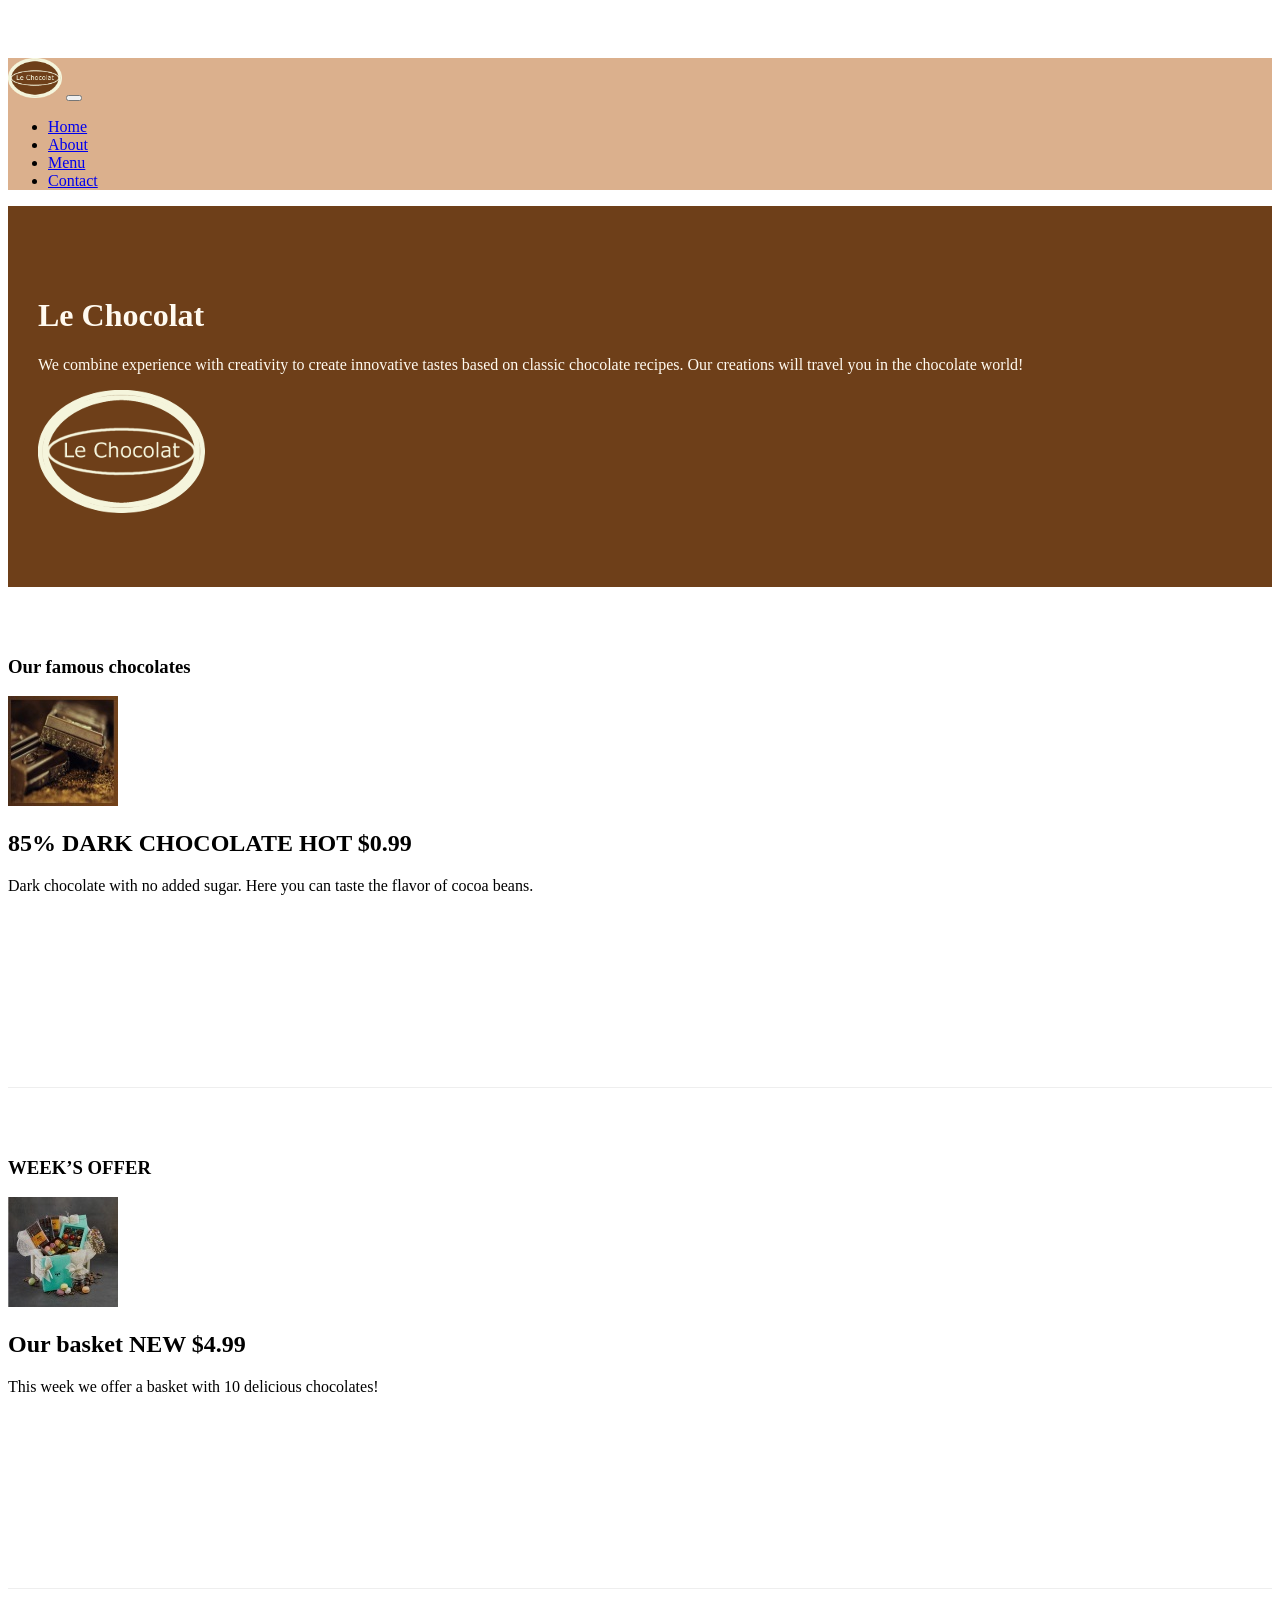
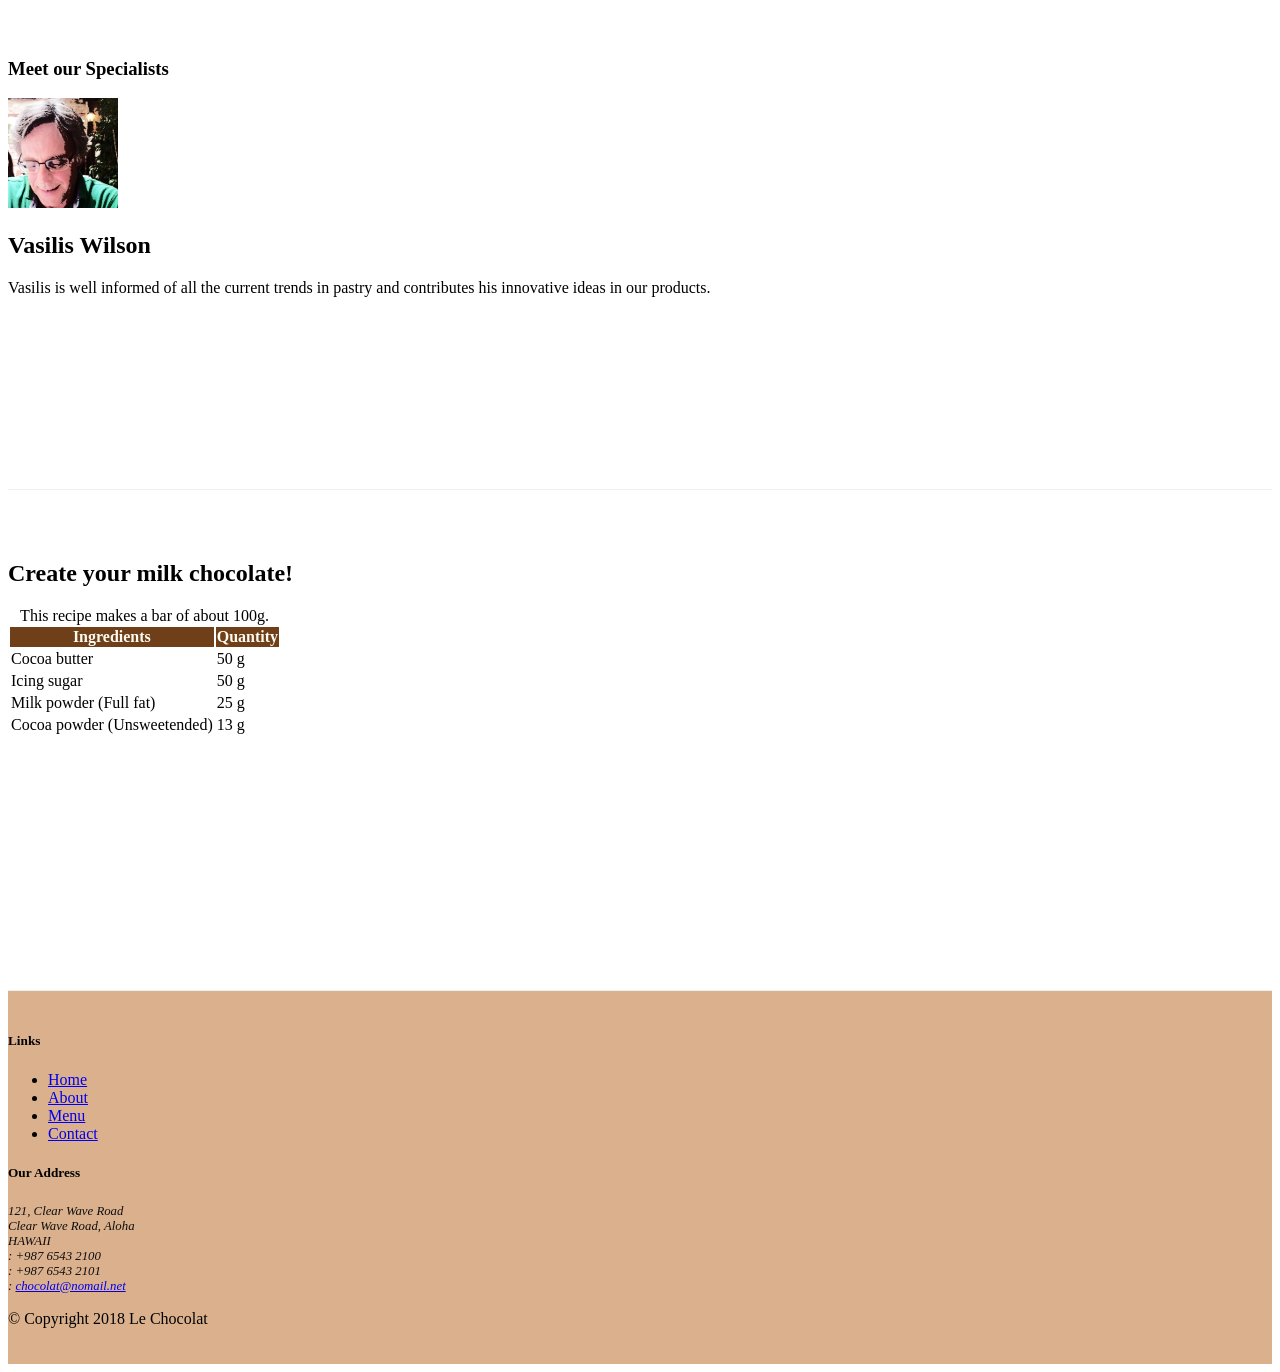
==== index.html @ 851306e8 "correction of logo to contactus" ====
<!DOCTYPE html>
<html lang="en">

<head>
    <title>Le Chocolat</title>
    <!-- Required meta tags always come first -->
    <meta charset="utf-8">
    <meta name="viewport" content="width=device-width, initial-scale=1, shrink-to-fit=no">
    <meta http-equiv="x-ua-compatible" content="ie=edge">
    <!-- Bootstrap CSS 
    If we remove this then no css classes from bootstrap will be available 
    if we use the same class then the last will conquer. 
    If we add new values to the same class then all rules will be added ??? NO
    It is a better practice to use external Bootstrap (from a CDN) rather than locally instaled
    because it will be faster. 
    Better put our own stylesheet under the bootstrap in order to overwrite them!!
    Order inside the class="first second", class="second first" does not matter. 
    What changes the precedence of the CSS rules is the order in which they are contained inside the CSS files.-->

    <link rel="stylesheet" href="node_modules/bootstrap/dist/css/bootstrap.min.css">
    <!--Font Awesome icons-->
    <link rel="stylesheet" href="node_modules/font-awesome/css/font-awesome.min.css">
    <link rel="stylesheet" href="css/styles.css">
</head>

<body>
    <!--Navigation-->
    <nav class="navbar navbar-expand-md navbar-light bg-light fixed-top">
        <div class="container">
            <!--Logo-->
            <a class="navbar-brand" href="./index.html"><img src="images/logo.png" height="40" width="54"></a>
            <!--Sandwich button-->
            <!--The span, anchor and  image tag is an inline element, 
                they do not use new line, as much space as needed for the content-->
            <button class="navbar-toggler" type="button" data-toggle="collapse" data-target="#Navbar">
                <span class="navbar-toggler-icon"></span>
            </button>
            <div class="collapse navbar-collapse" id="Navbar">
                <ul class="navbar-nav">
                    <li class="nav-item active">
                        <a class="nav-link" href="./index.html"><span class="fa fa-home fa-lg"></span> Home</a>
                    </li>
                    <li class="nav-item">
                        <a class="nav-link" href="./aboutus.html"><span class="fa fa-info fa-lg"></span> About</a>
                    </li>
                    <li class="nav-item">
                        <a class="nav-link" href="#"><span class="fa fa-list fa-lg"></span> Menu</a>
                    </li>
                    <li class="nav-item">
                        <a class="nav-link" href="./contactus.html"><span class="fa fa-address-card fa-lg"></span> Contact</a>
                    </li>
                </ul>
            </div>
        </div>
    </nav>

    <header class="jumbotron">
        <div class="container">
            <div class="row row-header">
                <div class="col-12 col-sm-8">
                    <h1>Le Chocolat</h1>
                    <p class="d-none d-sm-block">We combine experience with creativity to create innovative tastes
                        based on classic chocolate
                        recipes. Our creations will travel you in the chocolate world!</p>
                </div>
                <div class="col col-sm-4">
                    <!--the class image fluid makes the image responsive-->
                    <img src="images/logo.png" class="img-fluid">
                </div>
            </div>
        </div>
    </header>

    <div class="container">
        <!--first row-->
        <div class="row row-content flex-row-reverse align-items-center">
            <div class="col-sm-4 col-md-3">
                <h3>Our famous chocolates</h3>
            </div>
            <div class="col-sm col-md">
                <!--                 <h2>85% DARK CHOCOLATE</h2>
                <p class="d-none d-sm-block">Dark chocolate with no added sugar. Here you can taste the flavor of cocoa
                    beans.</p> -->
                <div class="media">
                    <img class="d-flex mr-3 img-thumbnail align-self-center" src="images/dark85.jpg" alt="85% DARK CHOCOLATE">
                    <div class="media-body">
                        <h2 class="mt-0">85% DARK CHOCOLATE
                            <span class="badge badge-danger">HOT</span>
                            <span class="badge badge-pill badge-success">$0.99</span>
                        </h2>
                        <!--The p tag is an block element, 
                they use new line and they take full width. 
                We can set display:inline css rule, but the default is to take a new line.
                The float css property places elements like wrapping in word document, left or right
                and you have to declare width and height-->
                        <p class="col d-none d-md-block">Dark chocolate with no added sugar.
                            Here you can taste the flavor of cocoa beans.</p>
                    </div>
                </div>
            </div>
        </div>
        <!--second row-->
        <div class="row row-content flex-row-reverse align-items-center">
            <div class="col-sm-4 col-md-3">
                <h3>WEEK’S OFFER</h3>
            </div>
            <div class="col-sm col-md">
                <div class="media">
                    <img class="d-flex mr-3 img-thumbnail align-self-center" src="images/promotion.jpg" alt="basket">
                    <div class="media-body">
                        <h2 class="mt-0">Our basket
                            <span class="badge badge-danger">NEW</span>
                            <span class="badge badge-pill badge-success">$4.99</span>
                        </h2>
                        <p class="col d-none d-sm-block">This week we offer a basket with 10 delicious chocolates! </p>
                    </div>
                </div>
            </div>
        </div>

        <!--third row-->
        <div class="row row-content flex-row-reverse align-items-center">
            <div class="col-sm-4 col-md-3">
                <h3>Meet our Specialists</h3>
            </div>
            <div class="col-sm col-md">
                <!--                 <h2>Vasilis Wilson </h2>
                <h4>Sous-chef</h4>
                <p class="d-none d-sm-block">Vasilis is well informed of all the current trends in pastry and
                    contributes his innovative ideas in
                    our products.</p> -->
                <div class="media">
                    <img class="d-flex mr-3 img-thumbnail align-self-center" src="images/cartoonVasilis.png" alt="Vasilis Wilson">
                    <div class="media-body">
                        <h2 class="mt-0">Vasilis Wilson</h2>
                        <p class="col d-none d-md-block">Vasilis is well informed of all the current
                            trends in pastry and contributes his innovative ideas in our products.</p>
                    </div>
                </div>
            </div>

        </div>

        <!--Table-->
        <div class="row row-content">
            <div class="col-12 col-sm-9">
                <h2> Create your milk chocolate!</h2>
                <div class="table-responsive">
                    <table class="table table-hover">
                        <caption>This recipe makes a bar of about 100g.</caption>
                        <thead class="thead-dark">
                            <tr>
                                <th>Ingredients</th>
                                <th>Quantity</th>
                            </tr>
                        </thead>
                        <tbody>
                            <tr>
                                <td>Cocoa butter</td>
                                <td>50 g</td>
                            </tr>
                            <tr>
                                <td>Icing sugar</td>
                                <td>50 g</td>
                            </tr>
                            <tr>
                                <td>Milk powder (Full fat)</td>
                                <td>25 g</td>
                            </tr>
                            <tr>
                                <td>Cocoa powder (Unsweetended)</td>
                                <td>13 g</td>
                            </tr>
                        </tbody>
                    </table>
                </div>
            </div>
            <div class="col-12 col-sm-3">
            </div>
        </div>

    </div>
    <footer class="footer">
        <div class="container">
            <div class="row ">
                <!-- Menu footer column-->
                <div class="offset-1 col-5 col-sm-2">
                    <h5>Links</h5>
                    <ul class="list-unstyled">
                        <li><a href="./index.html">Home</a></li>
                        <li><a href="./aboutus.html">About</a></li>
                        <li><a href="#">Menu</a></li>
                        <li><a href="./contactus.html">Contact</a></li>
                    </ul>
                </div>
                <!-- Address footer column-->
                <div class="col-6 col-sm-5">
                    <h5>Our Address</h5>
                    <address>
                        121, Clear Wave Road<br>
                        Clear Wave Road, Aloha<br>
                        HAWAII<br>
                        <!-- se auta vazoume i tag gia na einai pio simpiknwmena-->
                        <i class="fa fa-phone fa-lg"></i>: +987 6543 2100 <br>
                        <i class="fa fa-fax fa-lg"></i>: +987 6543 2101 <br>
                        <i class="fa fa-envelope fa-lg"></i>:
                        <!-- edw anchor tag gia na einai link-->
                        <a href="mailto: chocolat@nomail.net"> chocolat@nomail.net </a>
                    </address>
                </div>
                <!-- Social Links footer column-->
                <div class="col col-sm-4 align-self-center" style="text-align: center">
                    <div>
                        <a class="btn btn-social-icon btn-google-plus" href="http://google.com/+">
                            <i class="fa fa-google-plus"></i></a>
                        <a class="btn btn-social-icon btn-facebook" href="http://www.facebook.com/profile.php?id=">
                            <i class="fa fa-facebook"></i></a>
                        <a class="btn btn-social-icon btn-linkedin" href="http://www.linkedin.com/in/">
                            <i class="fa fa-linkedin"></i></a>
                        <a class="btn btn-social-icon btn-twitter" href="http://twitter.com/">
                            <i class="fa fa-twitter"></i></a>
                        <a class="btn btn-social-icon btn-youtube" href="http://youtube.com/">
                            <i class="fa fa-youtube"></i></a>
                        <a class="btn btn-social-icon" href="mailto:">
                            <i class="fa fa-envelope-o"></i></a>
                    </div>
                </div>
            </div>

            <!--This is a copyright paragraph.-->
            <div class="row justify-content-center">
                <div class="col-auto">
                    <!--This is &copy for the symbol of copyright.
            So to place a euro sign, you will need to paste &euro;-->
                    <p> &copy; Copyright 2018 Le Chocolat</p>
                </div>
            </div>
        </div>
    </footer>

    <!-- jQuery first, then Tether, then Bootstrap JS. -->
    <script src="node_modules/jquery/dist/jquery.min.js"></script>
    <script src="node_modules/tether/dist/js/tether.min.js"></script>
    <script src="node_modules/popper.js/dist/umd/popper.min.js"></script>
    <script src="node_modules/bootstrap/dist/js/bootstrap.min.js"></script>
</body>



</html>
---- css/styles.css ----
.row-header{
    margin:0px auto;
    padding:0px;
}
.row-content {
    margin:0px auto;
    padding: 50px 0px 50px 0px;
    border-bottom: 1px ridge;
    min-height:400px;
}
.footer{
    background-color: #dbb08d;
    margin:0px auto;
    padding: 20px 0px 20px 0px;
}

.jumbotron {
    padding:70px 30px 70px 30px;
    margin:0px auto;
    background: #6E3F19;
    color:floralwhite;
}
address{
    font-size:80%;
    margin:0px;
    color:#0f0f0f;
}

body{
    padding:50px 0px 0px 0px;
    z-index:0;
}
.bg-light {
    background-color: #dbb08d !important;
}

.table .thead-dark th{
    color:floralwhite;
    background-color:#6E3F19
}

/*hover is a css pseudo class that control events*/

tr:hover {background-color:#dbb08db0!important}
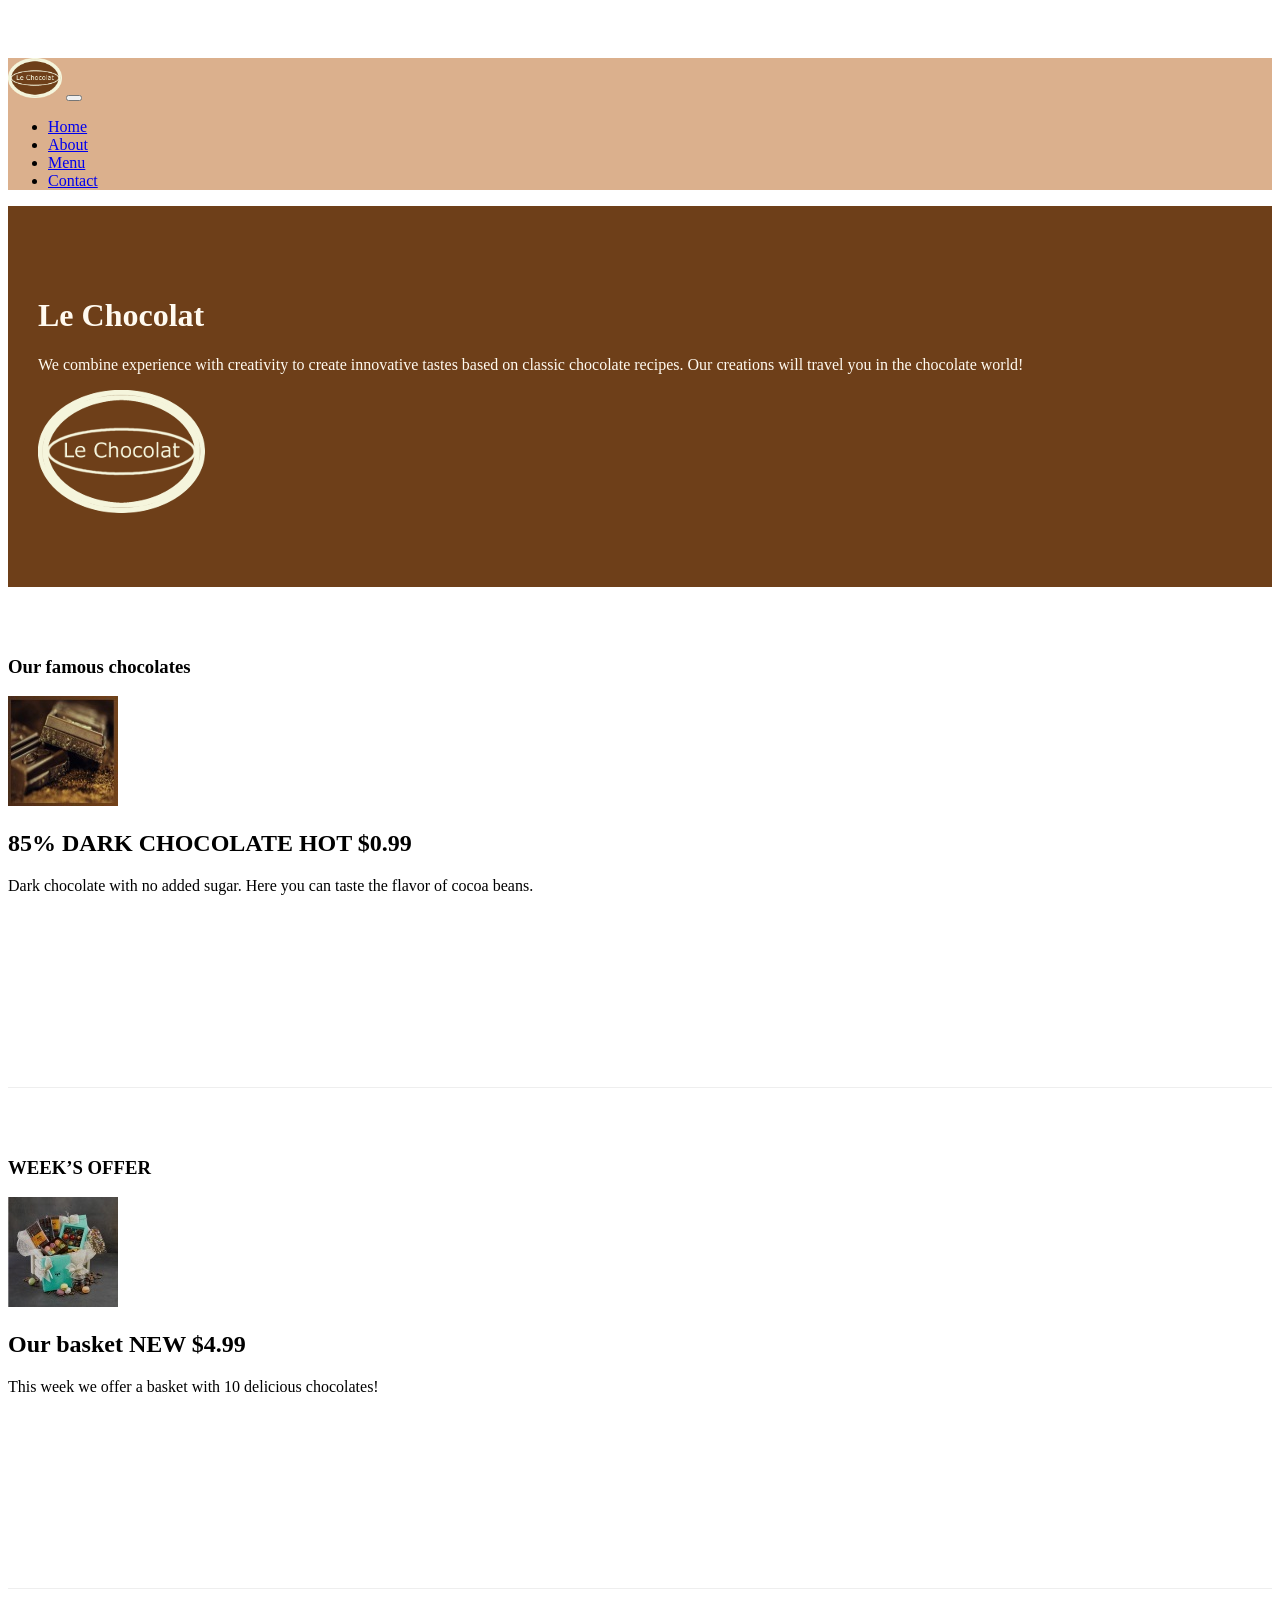
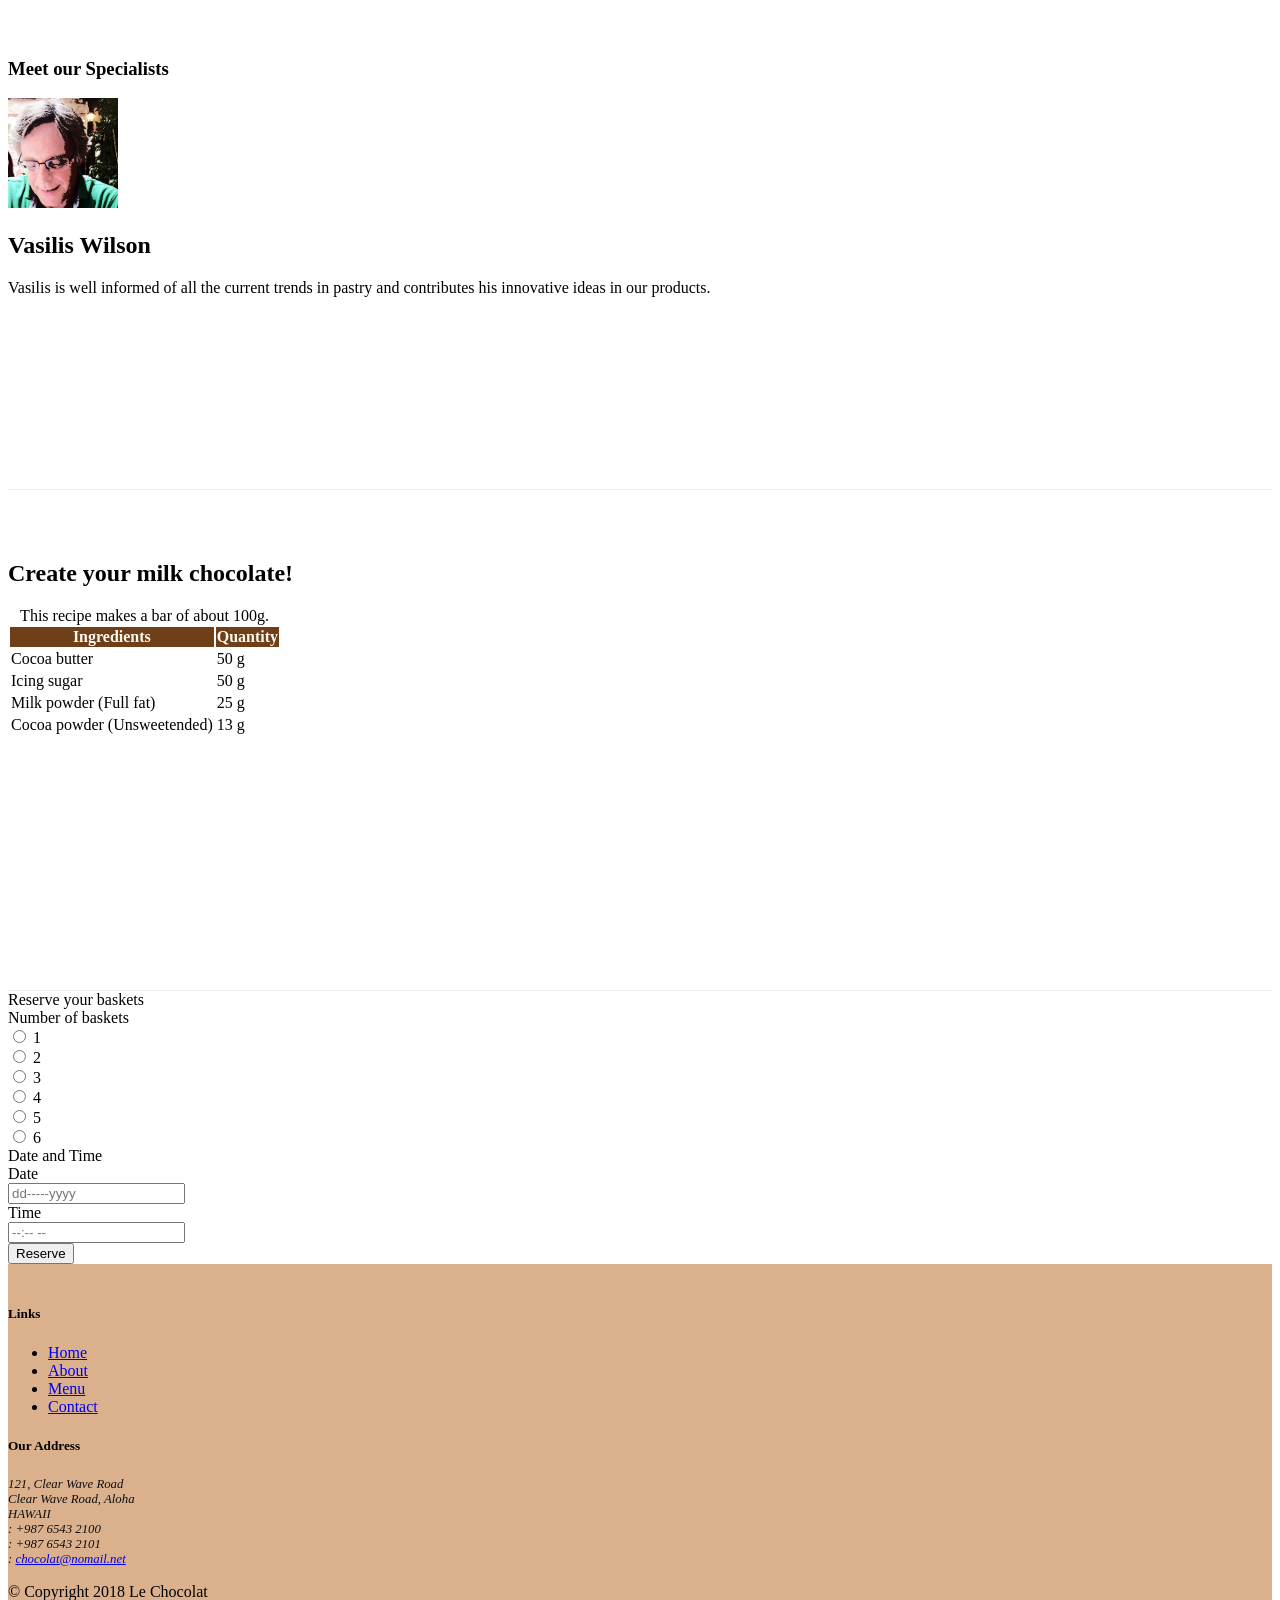
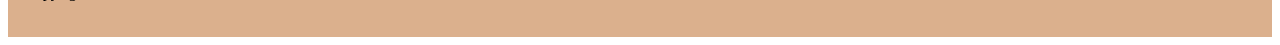
==== commit 7c4d10fb: "Bootstrap Assignment 9 Task 1" ====
--- a/index.html
+++ b/index.html
@@ -47,7 +47,8 @@
                         <a class="nav-link" href="#"><span class="fa fa-list fa-lg"></span> Menu</a>
                     </li>
                     <li class="nav-item">
-                        <a class="nav-link" href="./contactus.html"><span class="fa fa-address-card fa-lg"></span> Contact</a>
+                        <a class="nav-link" href="./contactus.html"><span class="fa fa-address-card fa-lg"></span>
+                            Contact</a>
                     </li>
                 </ul>
             </div>
@@ -179,70 +180,153 @@
             </div>
         </div>
 
-    </div>
-    <footer class="footer">
-        <div class="container">
-            <div class="row ">
-                <!-- Menu footer column-->
-                <div class="offset-1 col-5 col-sm-2">
-                    <h5>Links</h5>
-                    <ul class="list-unstyled">
-                        <li><a href="./index.html">Home</a></li>
-                        <li><a href="./aboutus.html">About</a></li>
-                        <li><a href="#">Menu</a></li>
-                        <li><a href="./contactus.html">Contact</a></li>
-                    </ul>
-                </div>
-                <!-- Address footer column-->
-                <div class="col-6 col-sm-5">
-                    <h5>Our Address</h5>
-                    <address>
-                        121, Clear Wave Road<br>
-                        Clear Wave Road, Aloha<br>
-                        HAWAII<br>
-                        <!-- se auta vazoume i tag gia na einai pio simpiknwmena-->
-                        <i class="fa fa-phone fa-lg"></i>: +987 6543 2100 <br>
-                        <i class="fa fa-fax fa-lg"></i>: +987 6543 2101 <br>
-                        <i class="fa fa-envelope fa-lg"></i>:
-                        <!-- edw anchor tag gia na einai link-->
-                        <a href="mailto: chocolat@nomail.net"> chocolat@nomail.net </a>
-                    </address>
-                </div>
-                <!-- Social Links footer column-->
-                <div class="col col-sm-4 align-self-center" style="text-align: center">
-                    <div>
-                        <a class="btn btn-social-icon btn-google-plus" href="http://google.com/+">
-                            <i class="fa fa-google-plus"></i></a>
-                        <a class="btn btn-social-icon btn-facebook" href="http://www.facebook.com/profile.php?id=">
-                            <i class="fa fa-facebook"></i></a>
-                        <a class="btn btn-social-icon btn-linkedin" href="http://www.linkedin.com/in/">
-                            <i class="fa fa-linkedin"></i></a>
-                        <a class="btn btn-social-icon btn-twitter" href="http://twitter.com/">
-                            <i class="fa fa-twitter"></i></a>
-                        <a class="btn btn-social-icon btn-youtube" href="http://youtube.com/">
-                            <i class="fa fa-youtube"></i></a>
-                        <a class="btn btn-social-icon" href="mailto:">
-                            <i class="fa fa-envelope-o"></i></a>
-                    </div>
-                </div>
-            </div>
-
-            <!--This is a copyright paragraph.-->
-            <div class="row justify-content-center">
-                <div class="col-auto">
-                    <!--This is &copy for the symbol of copyright.
+
+        <!--Reservation Form-->
+
+        <div class="row justify-content-center">
+            <div class="col-12 md-8 mt-3 mb-3">
+                <div class="card">
+                    <div class="card-header text-white bg-warning font-weight-bold align-middle">
+                        Reserve your baskets
+                    </div>
+                    <div class="card-body">
+                        <form>
+                            <div class="form-group row">
+
+                                <label for="noofbaskets" class="col-md-5 col-form-label">Number of baskets</label>
+                                <div class="col-md-7">
+                                    <div class="form-check form-check-inline">
+                                        <input class="form-check-input" type="radio" name="inlineRadioOptions" id="inlineRadio1"
+                                            value="option1">
+                                        <label class="form-check-label" for="inlineRadio1">1</label>
+                                    </div>
+                                    <div class="form-check form-check-inline">
+                                        <input class="form-check-input" type="radio" name="inlineRadioOptions" id="inlineRadio2"
+                                            value="option2">
+                                        <label class="form-check-label" for="inlineRadio2">2</label>
+                                    </div>
+                                    <div class="form-check form-check-inline">
+                                        <input class="form-check-input" type="radio" name="inlineRadioOptions" id="inlineRadio2"
+                                            value="option2">
+                                        <label class="form-check-label" for="inlineRadio2">3</label>
+                                    </div>
+                                    <div class="form-check form-check-inline">
+                                        <input class="form-check-input" type="radio" name="inlineRadioOptions" id="inlineRadio2"
+                                            value="option2">
+                                        <label class="form-check-label" for="inlineRadio2">4</label>
+                                    </div>
+                                    <div class="form-check form-check-inline">
+                                        <input class="form-check-input" type="radio" name="inlineRadioOptions" id="inlineRadio2"
+                                            value="option2">
+                                        <label class="form-check-label" for="inlineRadio2">5</label>
+                                    </div>
+                                    <div class="form-check form-check-inline">
+                                        <input class="form-check-input" type="radio" name="inlineRadioOptions" id="inlineRadio2"
+                                            value="option2">
+                                        <label class="form-check-label" for="inlineRadio2">6</label>
+                                    </div>
+                                </div>
+                            </div>
+                            <div class="form-group row">
+                                <label for="dateandtime" class="col-md-5 col-form-label">Date and Time</label>
+                                <div class="col-auto">
+                                    <label class="sr-only" for="inlineFormInputGroup1">Date</label>
+                                    <div class="input-group mb-2">
+                                        <div class="input-group-prepend">
+                                                <div class="input-group-text"><i class="fa fa-calendar" ></i></div> 
+                                        </div>
+                                        <input type="text" class="form-control" id="inlineFormInputGroup1" placeholder="dd-----yyyy">
+                                    </div>
+                                </div>
+                                <div class="col-auto">
+                                    <label class="sr-only" for="inlineFormInputGroup2">Time</label>
+                                    <div class="input-group mb-2">
+                                        <div class="input-group-prepend">
+                                            
+                                            <div class="input-group-text"><i class="fa fa-clock-o" ></i></div> 
+                                        </div>
+                                        <input type="text" class="form-control" id="inlineFormInputGroup2" placeholder="--:-- --">
+                                    </div>
+                                </div>
+                            </div>
+                            <div class="form-group row">
+                                <div class="col">
+                                    <button type="submit" class="btn btn-primary">Reserve</button>
+                                </div>
+                            </div>
+
+
+                        </form>
+                    </div>
+                </div>
+            </div>
+        </div>
+
+        <!-- <h5 class="card-title">Special title treatment</h5> -->
+        <!-- <p class="card-text">With supporting text below as a natural lead-in to additional content.</p> -->
+        <footer class="footer">
+            <div class="container">
+                <div class="row ">
+                    <!-- Menu footer column-->
+                    <div class="offset-1 col-5 col-sm-2">
+                        <h5>Links</h5>
+                        <ul class="list-unstyled">
+                            <li><a href="./index.html">Home</a></li>
+                            <li><a href="./aboutus.html">About</a></li>
+                            <li><a href="#">Menu</a></li>
+                            <li><a href="./contactus.html">Contact</a></li>
+                        </ul>
+                    </div>
+                    <!-- Address footer column-->
+                    <div class="col-6 col-sm-5">
+                        <h5>Our Address</h5>
+                        <address>
+                            121, Clear Wave Road<br>
+                            Clear Wave Road, Aloha<br>
+                            HAWAII<br>
+                            <!-- se auta vazoume i tag gia na einai pio simpiknwmena-->
+                            <i class="fa fa-phone fa-lg"></i>: +987 6543 2100 <br>
+                            <i class="fa fa-fax fa-lg"></i>: +987 6543 2101 <br>
+                            <i class="fa fa-envelope fa-lg"></i>:
+                            <!-- edw anchor tag gia na einai link-->
+                            <a href="mailto: chocolat@nomail.net"> chocolat@nomail.net </a>
+                        </address>
+                    </div>
+                    <!-- Social Links footer column-->
+                    <div class="col col-sm-4 align-self-center" style="text-align: center">
+                        <div>
+                            <a class="btn btn-social-icon btn-google-plus" href="http://google.com/+">
+                                <i class="fa fa-google-plus"></i></a>
+                            <a class="btn btn-social-icon btn-facebook" href="http://www.facebook.com/profile.php?id=">
+                                <i class="fa fa-facebook"></i></a>
+                            <a class="btn btn-social-icon btn-linkedin" href="http://www.linkedin.com/in/">
+                                <i class="fa fa-linkedin"></i></a>
+                            <a class="btn btn-social-icon btn-twitter" href="http://twitter.com/">
+                                <i class="fa fa-twitter"></i></a>
+                            <a class="btn btn-social-icon btn-youtube" href="http://youtube.com/">
+                                <i class="fa fa-youtube"></i></a>
+                            <a class="btn btn-social-icon" href="mailto:">
+                                <i class="fa fa-envelope-o"></i></a>
+                        </div>
+                    </div>
+                </div>
+
+                <!--This is a copyright paragraph.-->
+                <div class="row justify-content-center">
+                    <div class="col-auto">
+                        <!--This is &copy for the symbol of copyright.
             So to place a euro sign, you will need to paste &euro;-->
-                    <p> &copy; Copyright 2018 Le Chocolat</p>
-                </div>
-            </div>
-        </div>
-    </footer>
-
-    <!-- jQuery first, then Tether, then Bootstrap JS. -->
-    <script src="node_modules/jquery/dist/jquery.min.js"></script>
-    <script src="node_modules/tether/dist/js/tether.min.js"></script>
-    <script src="node_modules/popper.js/dist/umd/popper.min.js"></script>
-    <script src="node_modules/bootstrap/dist/js/bootstrap.min.js"></script>
+                        <p> &copy; Copyright 2018 Le Chocolat</p>
+                    </div>
+                </div>
+            </div>
+        </footer>
+
+        <!-- jQuery first, then Tether, then Bootstrap JS. -->
+        <script src="node_modules/jquery/dist/jquery.min.js"></script>
+        <script src="node_modules/tether/dist/js/tether.min.js"></script>
+        <script src="node_modules/popper.js/dist/umd/popper.min.js"></script>
+        <script src="node_modules/bootstrap/dist/js/bootstrap.min.js"></script>
 </body>
 
 
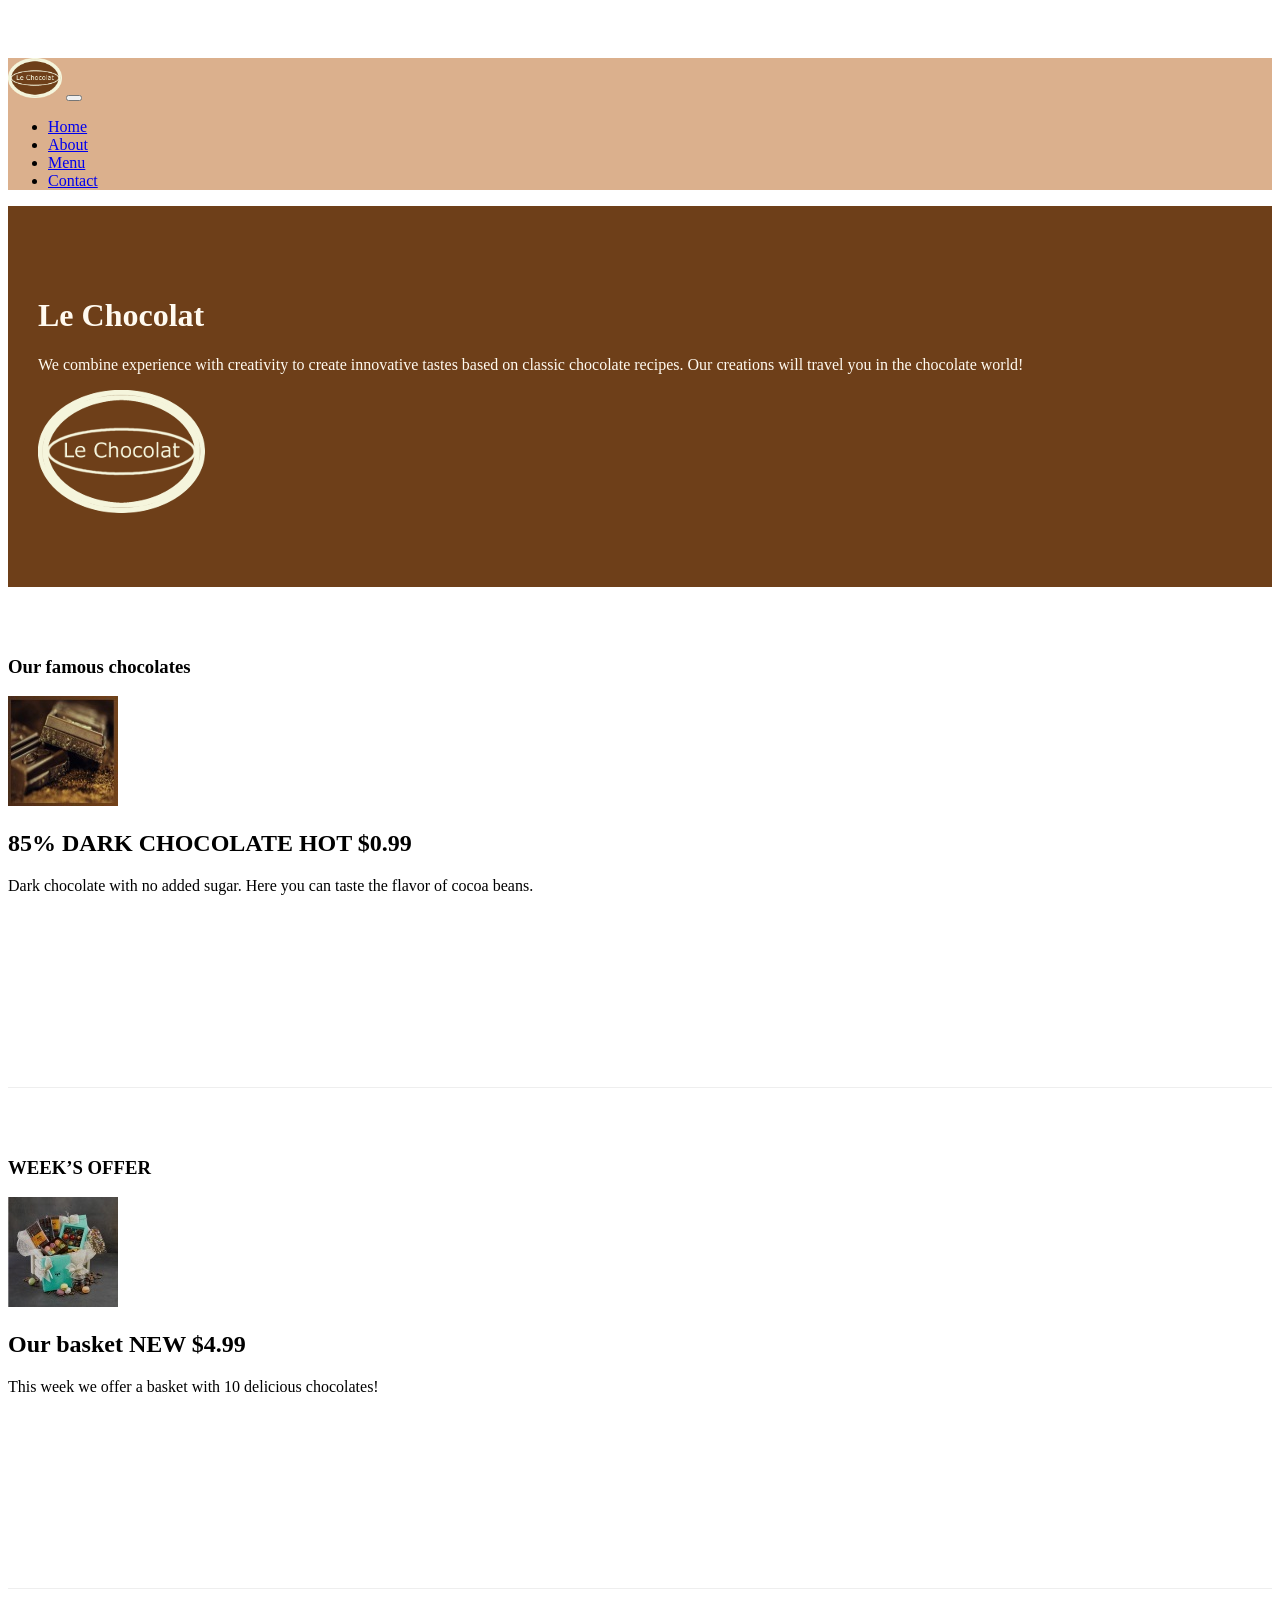
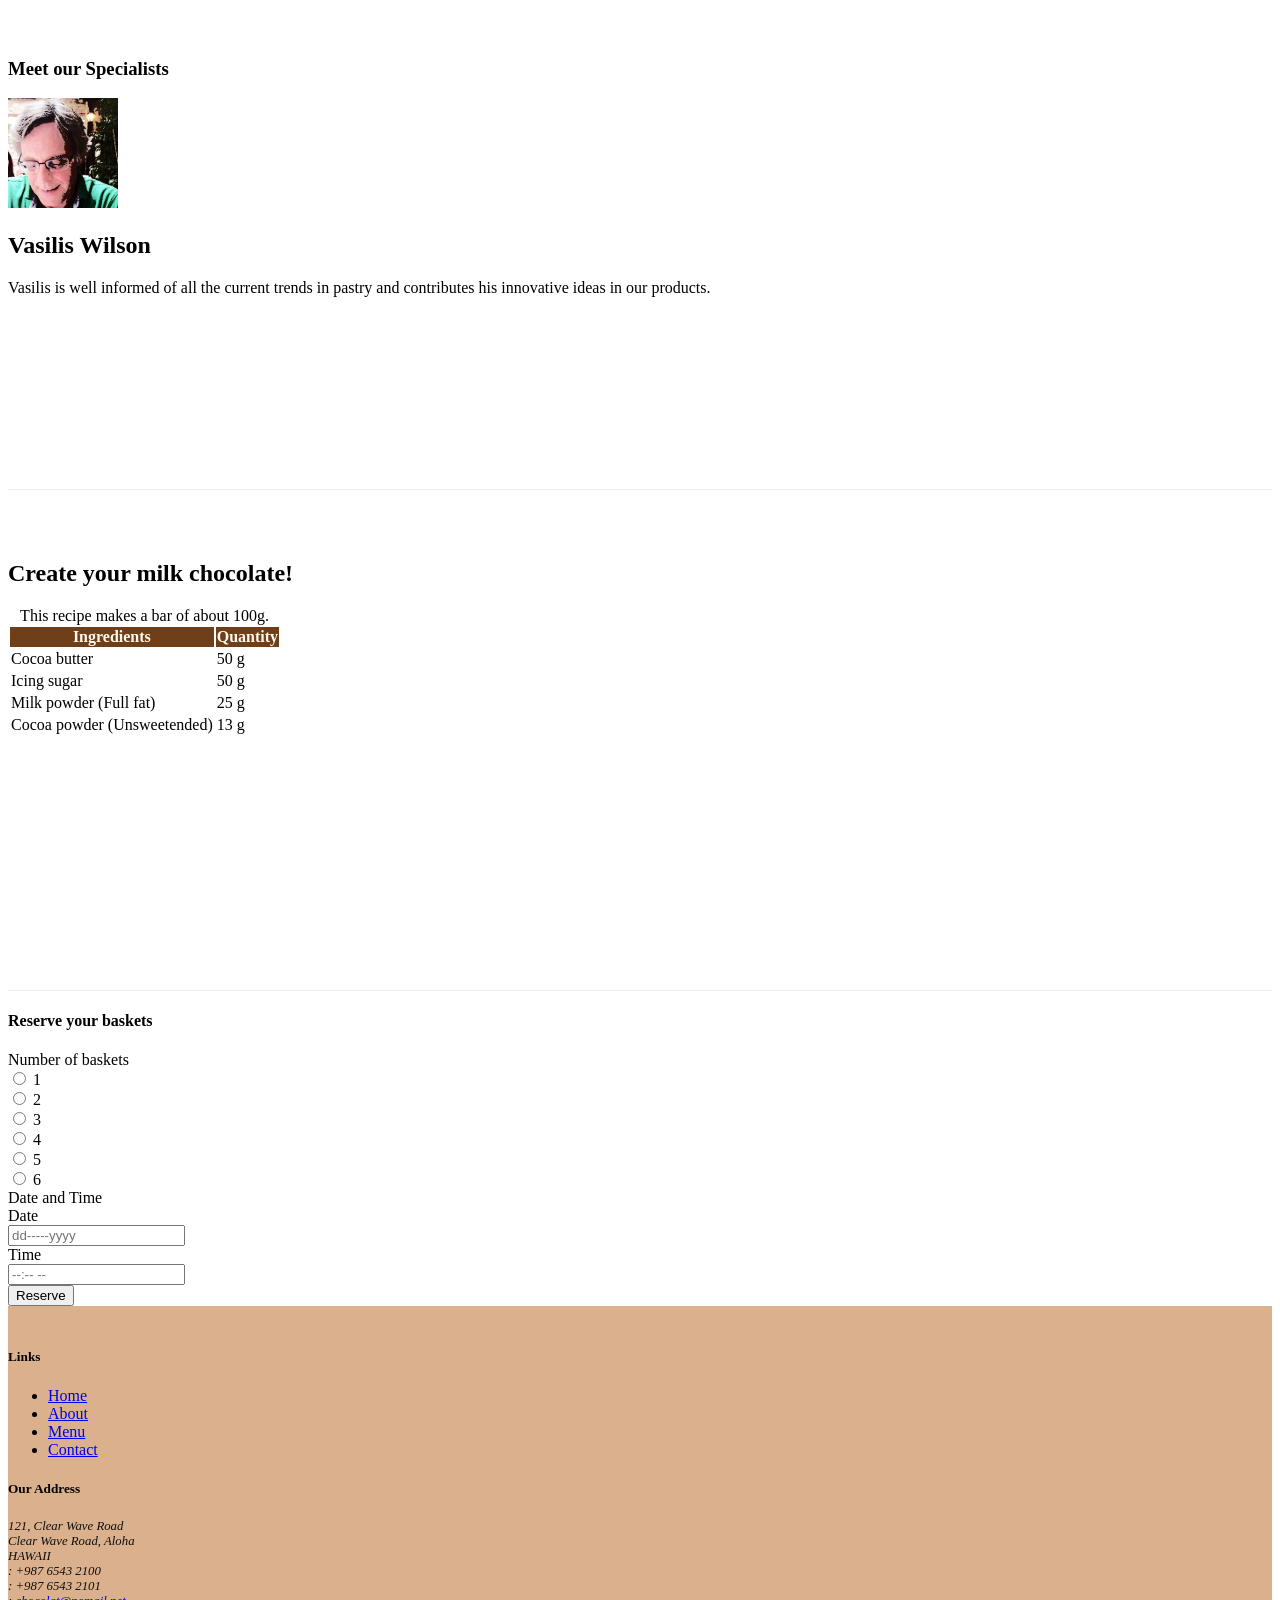
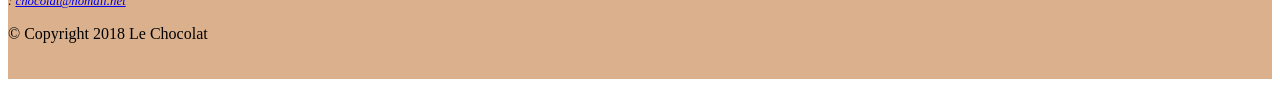
==== commit 22168ecc: "Bootstrap Assignment 9 Task 1 Correction 1" ====
--- a/index.html
+++ b/index.html
@@ -184,10 +184,10 @@
         <!--Reservation Form-->
 
         <div class="row justify-content-center">
-            <div class="col-12 md-8 mt-3 mb-3">
+            <div class="col mt-3 mb-3">
                 <div class="card">
-                    <div class="card-header text-white bg-warning font-weight-bold align-middle">
-                        Reserve your baskets
+                    <div class="card-header bg-warning">
+                        <h4 class = "font-weight-bold text-white m-0">Reserve your baskets</h4>
                     </div>
                     <div class="card-body">
                         <form>
@@ -233,7 +233,7 @@
                                     <label class="sr-only" for="inlineFormInputGroup1">Date</label>
                                     <div class="input-group mb-2">
                                         <div class="input-group-prepend">
-                                                <div class="input-group-text"><i class="fa fa-calendar" ></i></div> 
+                                            <div class="input-group-text"><i class="fa fa-calendar"></i></div>
                                         </div>
                                         <input type="text" class="form-control" id="inlineFormInputGroup1" placeholder="dd-----yyyy">
                                     </div>
@@ -242,8 +242,8 @@
                                     <label class="sr-only" for="inlineFormInputGroup2">Time</label>
                                     <div class="input-group mb-2">
                                         <div class="input-group-prepend">
-                                            
-                                            <div class="input-group-text"><i class="fa fa-clock-o" ></i></div> 
+
+                                            <div class="input-group-text"><i class="fa fa-clock-o"></i></div>
                                         </div>
                                         <input type="text" class="form-control" id="inlineFormInputGroup2" placeholder="--:-- --">
                                     </div>
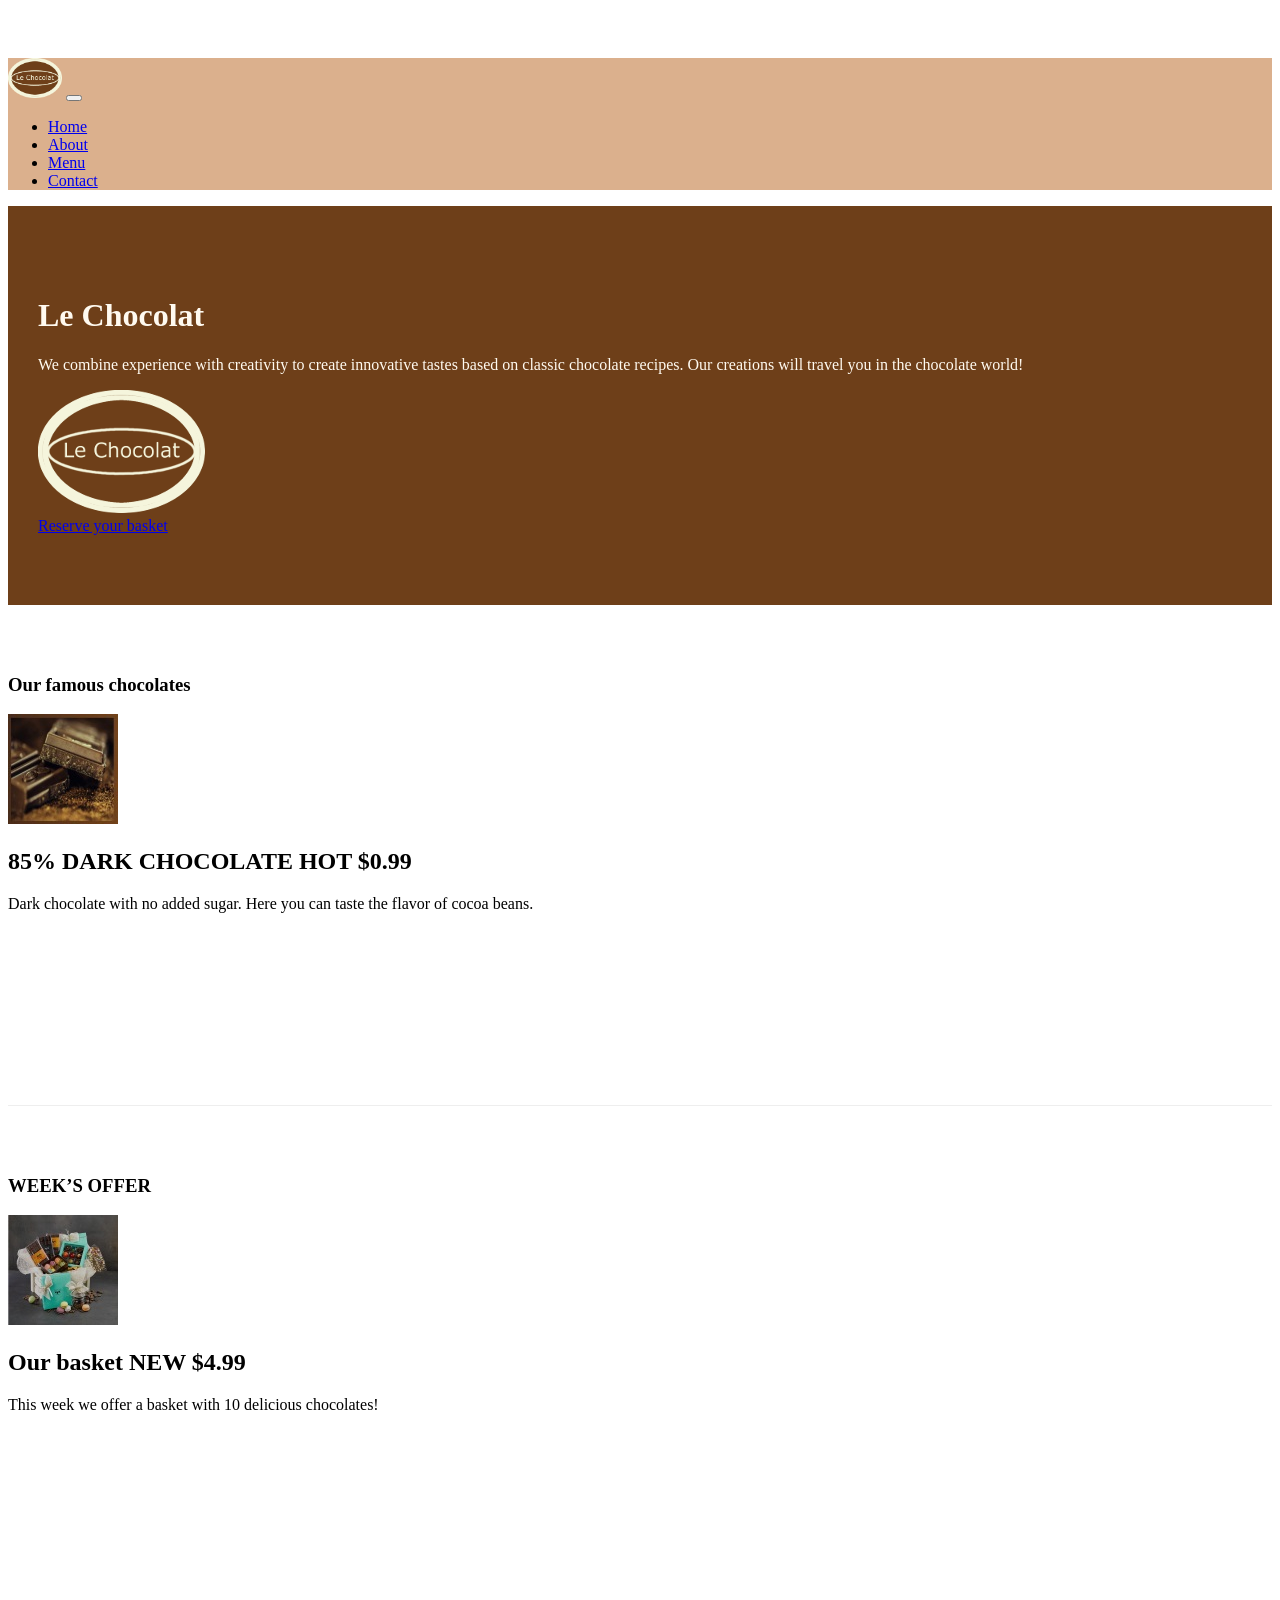
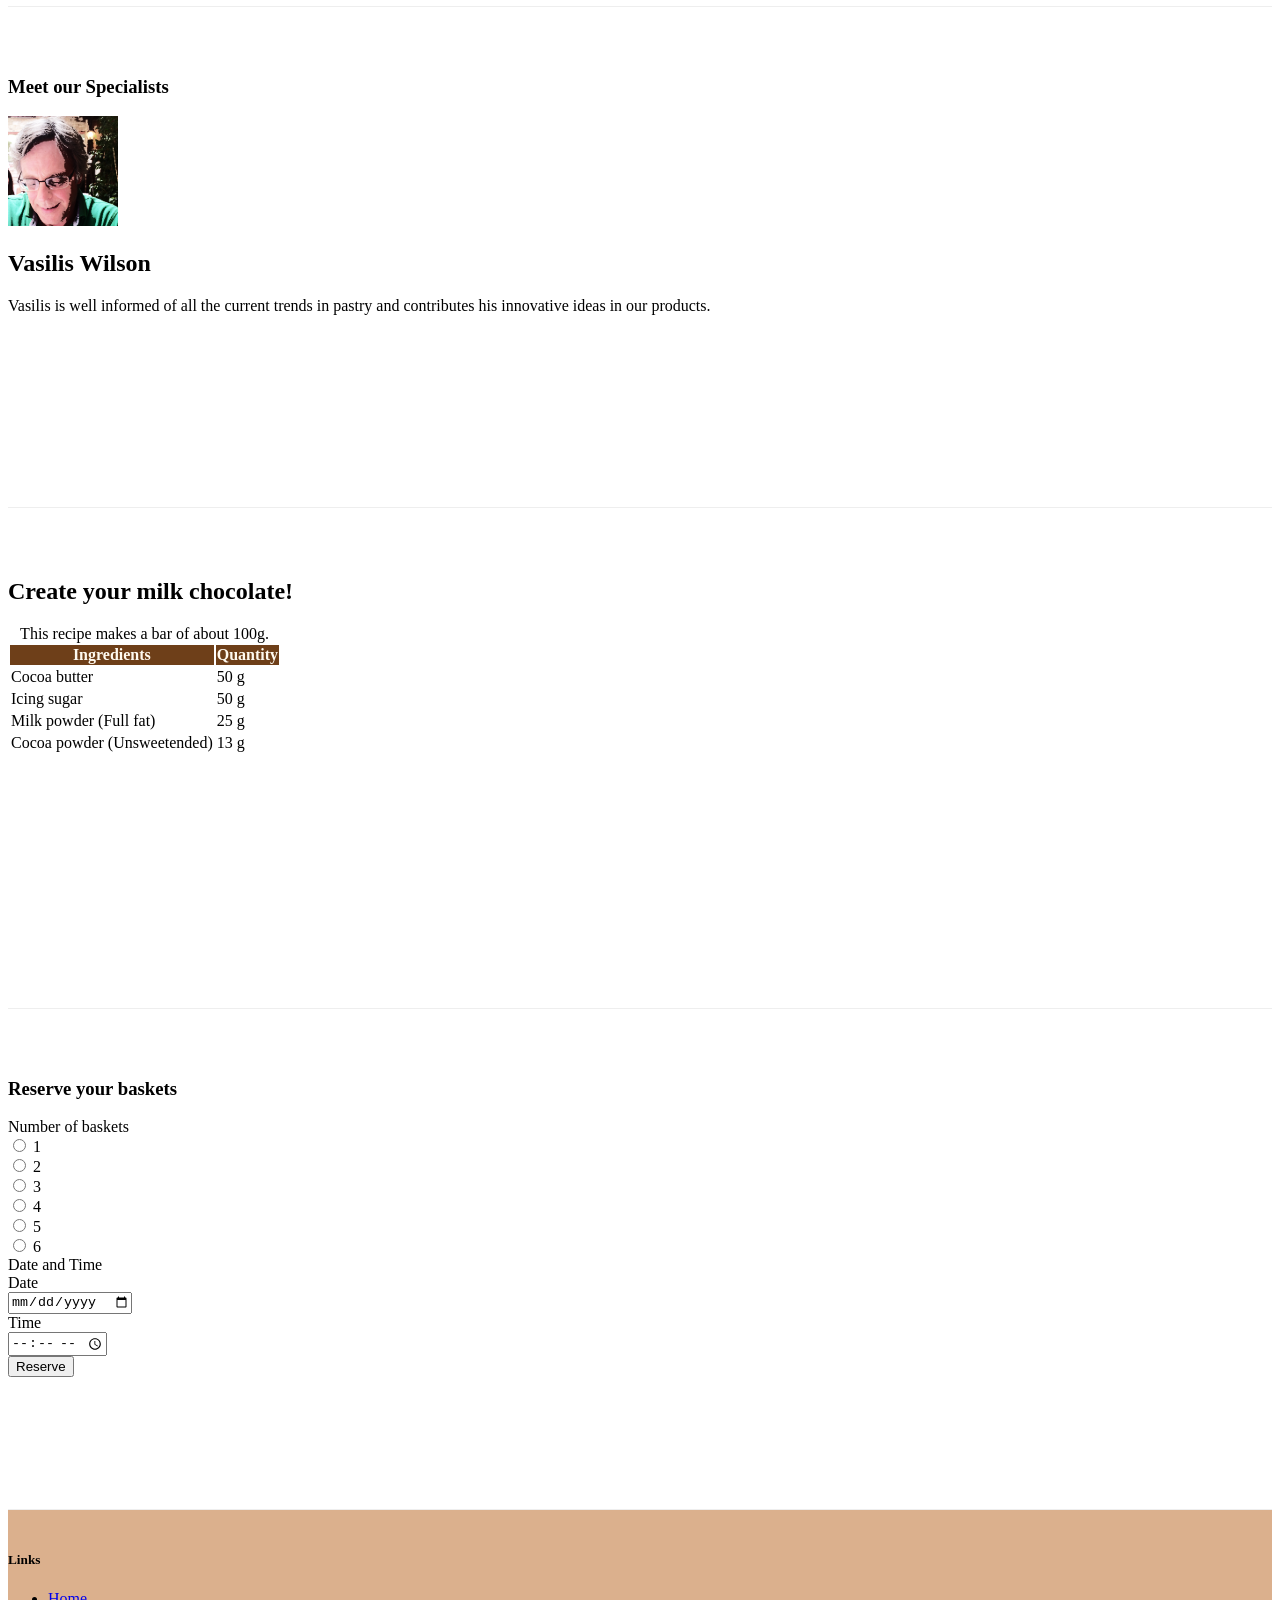
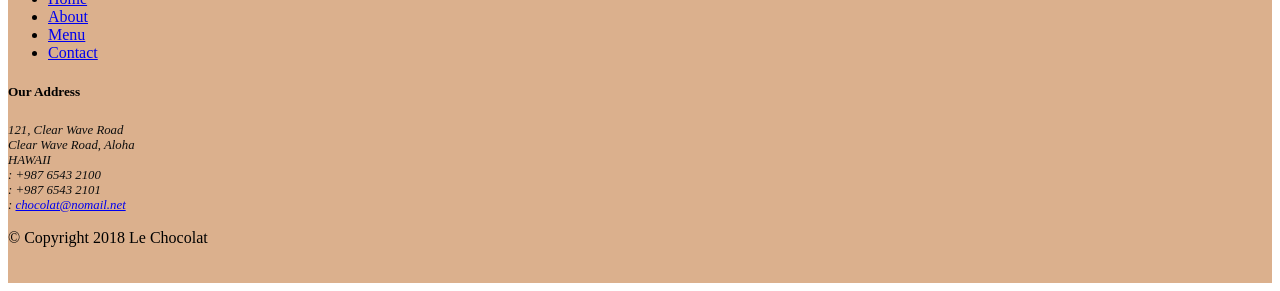
==== commit 56e582be: "Tabs" ====
--- a/index.html
+++ b/index.html
@@ -57,17 +57,23 @@
 
     <header class="jumbotron">
         <div class="container">
-            <div class="row row-header">
-                <div class="col-12 col-sm-8">
+            <div class="row row-header align-items-center">
+
+                <div class="col-12 col-sm-6">
                     <h1>Le Chocolat</h1>
                     <p class="d-none d-sm-block">We combine experience with creativity to create innovative tastes
                         based on classic chocolate
                         recipes. Our creations will travel you in the chocolate world!</p>
                 </div>
-                <div class="col col-sm-4">
+
+                <div class="col col-sm-3">
                     <!--the class image fluid makes the image responsive-->
                     <img src="images/logo.png" class="img-fluid">
                 </div>
+
+                <div class="col col-sm-3">
+                        <a class="btn btn-warning btn-sm" href="#reserve-form" >Reserve your basket</a>
+                    </div>
             </div>
         </div>
     </header>
@@ -182,19 +188,30 @@
 
 
         <!--Reservation Form-->
-
-        <div class="row justify-content-center">
-            <div class="col mt-3 mb-3">
-                <div class="card">
-                    <div class="card-header bg-warning">
-                        <h4 class = "font-weight-bold text-white m-0">Reserve your baskets</h4>
-                    </div>
+        <div class="row row-content justify-content-center">
+            <div class="col-12 col-sm-8 mt-3 mb-3">
+                <div class="card border-default">
+
+                    <!--card header-->
+                    <div class="card-header bg-warning" id = "reserve-form">
+                        <h3 class="font-weight-bold text-white m-0">Reserve your baskets</h3>
+                    </div>
+
+                    <!--card body-->
                     <div class="card-body">
+
                         <form>
+
+                            <!--Radio buttons-->
                             <div class="form-group row">
-
-                                <label for="noofbaskets" class="col-md-5 col-form-label">Number of baskets</label>
-                                <div class="col-md-7">
+                                <!--a new grid with 12 cols is created with class row-->
+
+                                <!--We could just use h3 istead of label at this point-->
+                                <label for="noofbaskets" class="col-12 col-sm-3 col-form-label">
+                                    Number of baskets</label>
+
+                                <!--Same name, different values for each button-->
+                                <div class="col-12 col-sm-9">
                                     <div class="form-check form-check-inline">
                                         <input class="form-check-input" type="radio" name="inlineRadioOptions" id="inlineRadio1"
                                             value="option1">
@@ -206,49 +223,59 @@
                                         <label class="form-check-label" for="inlineRadio2">2</label>
                                     </div>
                                     <div class="form-check form-check-inline">
-                                        <input class="form-check-input" type="radio" name="inlineRadioOptions" id="inlineRadio2"
-                                            value="option2">
-                                        <label class="form-check-label" for="inlineRadio2">3</label>
-                                    </div>
-                                    <div class="form-check form-check-inline">
-                                        <input class="form-check-input" type="radio" name="inlineRadioOptions" id="inlineRadio2"
-                                            value="option2">
-                                        <label class="form-check-label" for="inlineRadio2">4</label>
-                                    </div>
-                                    <div class="form-check form-check-inline">
-                                        <input class="form-check-input" type="radio" name="inlineRadioOptions" id="inlineRadio2"
-                                            value="option2">
-                                        <label class="form-check-label" for="inlineRadio2">5</label>
-                                    </div>
-                                    <div class="form-check form-check-inline">
-                                        <input class="form-check-input" type="radio" name="inlineRadioOptions" id="inlineRadio2"
-                                            value="option2">
-                                        <label class="form-check-label" for="inlineRadio2">6</label>
+                                        <input class="form-check-input" type="radio" name="inlineRadioOptions" id="inlineRadio3"
+                                            value="option2">
+                                        <label class="form-check-label" for="inlineRadio3">3</label>
+                                    </div>
+                                    <div class="form-check form-check-inline">
+                                        <input class="form-check-input" type="radio" name="inlineRadioOptions" id="inlineRadio4"
+                                            value="option2">
+                                        <label class="form-check-label" for="inlineRadio4">4</label>
+                                    </div>
+                                    <div class="form-check form-check-inline">
+                                        <input class="form-check-input" type="radio" name="inlineRadioOptions" id="inlineRadio5"
+                                            value="option2">
+                                        <label class="form-check-label" for="inlineRadio5">5</label>
+                                    </div>
+                                    <div class="form-check form-check-inline">
+                                        <input class="form-check-input" type="radio" name="inlineRadioOptions" id="inlineRadio6"
+                                            value="option2">
+                                        <label class="form-check-label" for="inlineRadio6">6</label>
                                     </div>
                                 </div>
                             </div>
+
+                            <!--Date and Time fields-->
                             <div class="form-group row">
-                                <label for="dateandtime" class="col-md-5 col-form-label">Date and Time</label>
-                                <div class="col-auto">
-                                    <label class="sr-only" for="inlineFormInputGroup1">Date</label>
+
+                                <label for="dateandtime" class="col-12 col-sm-3 col-form-label">Date and Time</label>
+
+                                <!--Date-->
+                                <div class="col-12 col-sm-4">
+                                    <label class="sr-only" for="date">Date</label>
                                     <div class="input-group mb-2">
                                         <div class="input-group-prepend">
                                             <div class="input-group-text"><i class="fa fa-calendar"></i></div>
                                         </div>
-                                        <input type="text" class="form-control" id="inlineFormInputGroup1" placeholder="dd-----yyyy">
+                                        <input type="date" class="form-control" id="date" placeholder="dd-----yyyy">
                                     </div>
                                 </div>
-                                <div class="col-auto">
-                                    <label class="sr-only" for="inlineFormInputGroup2">Time</label>
+
+                                <!--Time-->
+                                <div class="col-12 col-sm-4">
+                                    <label class="sr-only" for="time">Time</label>
                                     <div class="input-group mb-2">
                                         <div class="input-group-prepend">
 
                                             <div class="input-group-text"><i class="fa fa-clock-o"></i></div>
                                         </div>
-                                        <input type="text" class="form-control" id="inlineFormInputGroup2" placeholder="--:-- --">
+                                        <input type="time" class="form-control" id="time" placeholder="--:-- --">
                                     </div>
                                 </div>
+
                             </div>
+
+                            <!--Submit button-->
                             <div class="form-group row">
                                 <div class="col">
                                     <button type="submit" class="btn btn-primary">Reserve</button>
@@ -262,8 +289,7 @@
             </div>
         </div>
 
-        <!-- <h5 class="card-title">Special title treatment</h5> -->
-        <!-- <p class="card-text">With supporting text below as a natural lead-in to additional content.</p> -->
+        <!--Footer-->
         <footer class="footer">
             <div class="container">
                 <div class="row ">
--- a/css/styles.css
+++ b/css/styles.css
@@ -41,4 +41,11 @@
 
 /*hover is a css pseudo class that control events*/
 
-tr:hover {background-color:#dbb08db0!important}+tr:hover {background-color:#dbb08db0!important}
+
+.tab-content {
+    border-left: 1px solid #ddd;
+    border-right: 1px solid #ddd;
+    border-bottom: 1px solid #ddd;
+    padding: 10px;
+  }
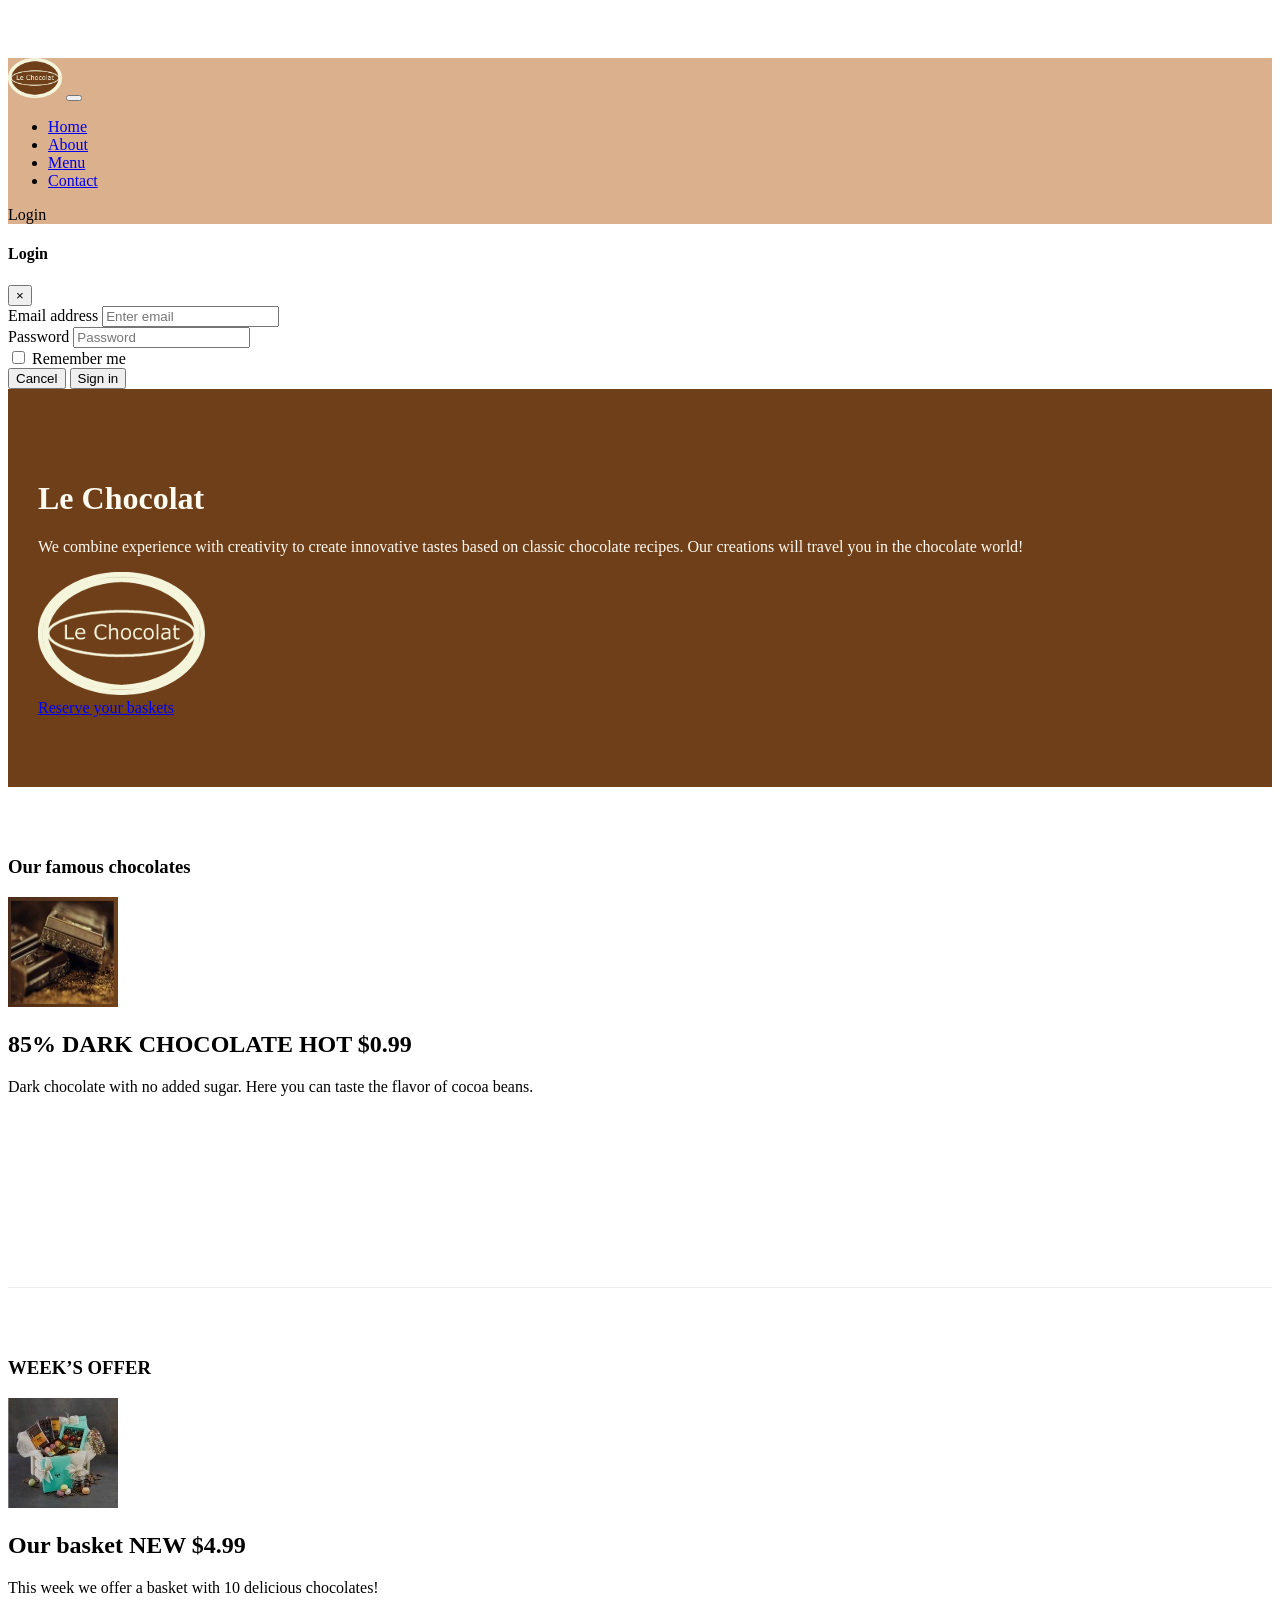
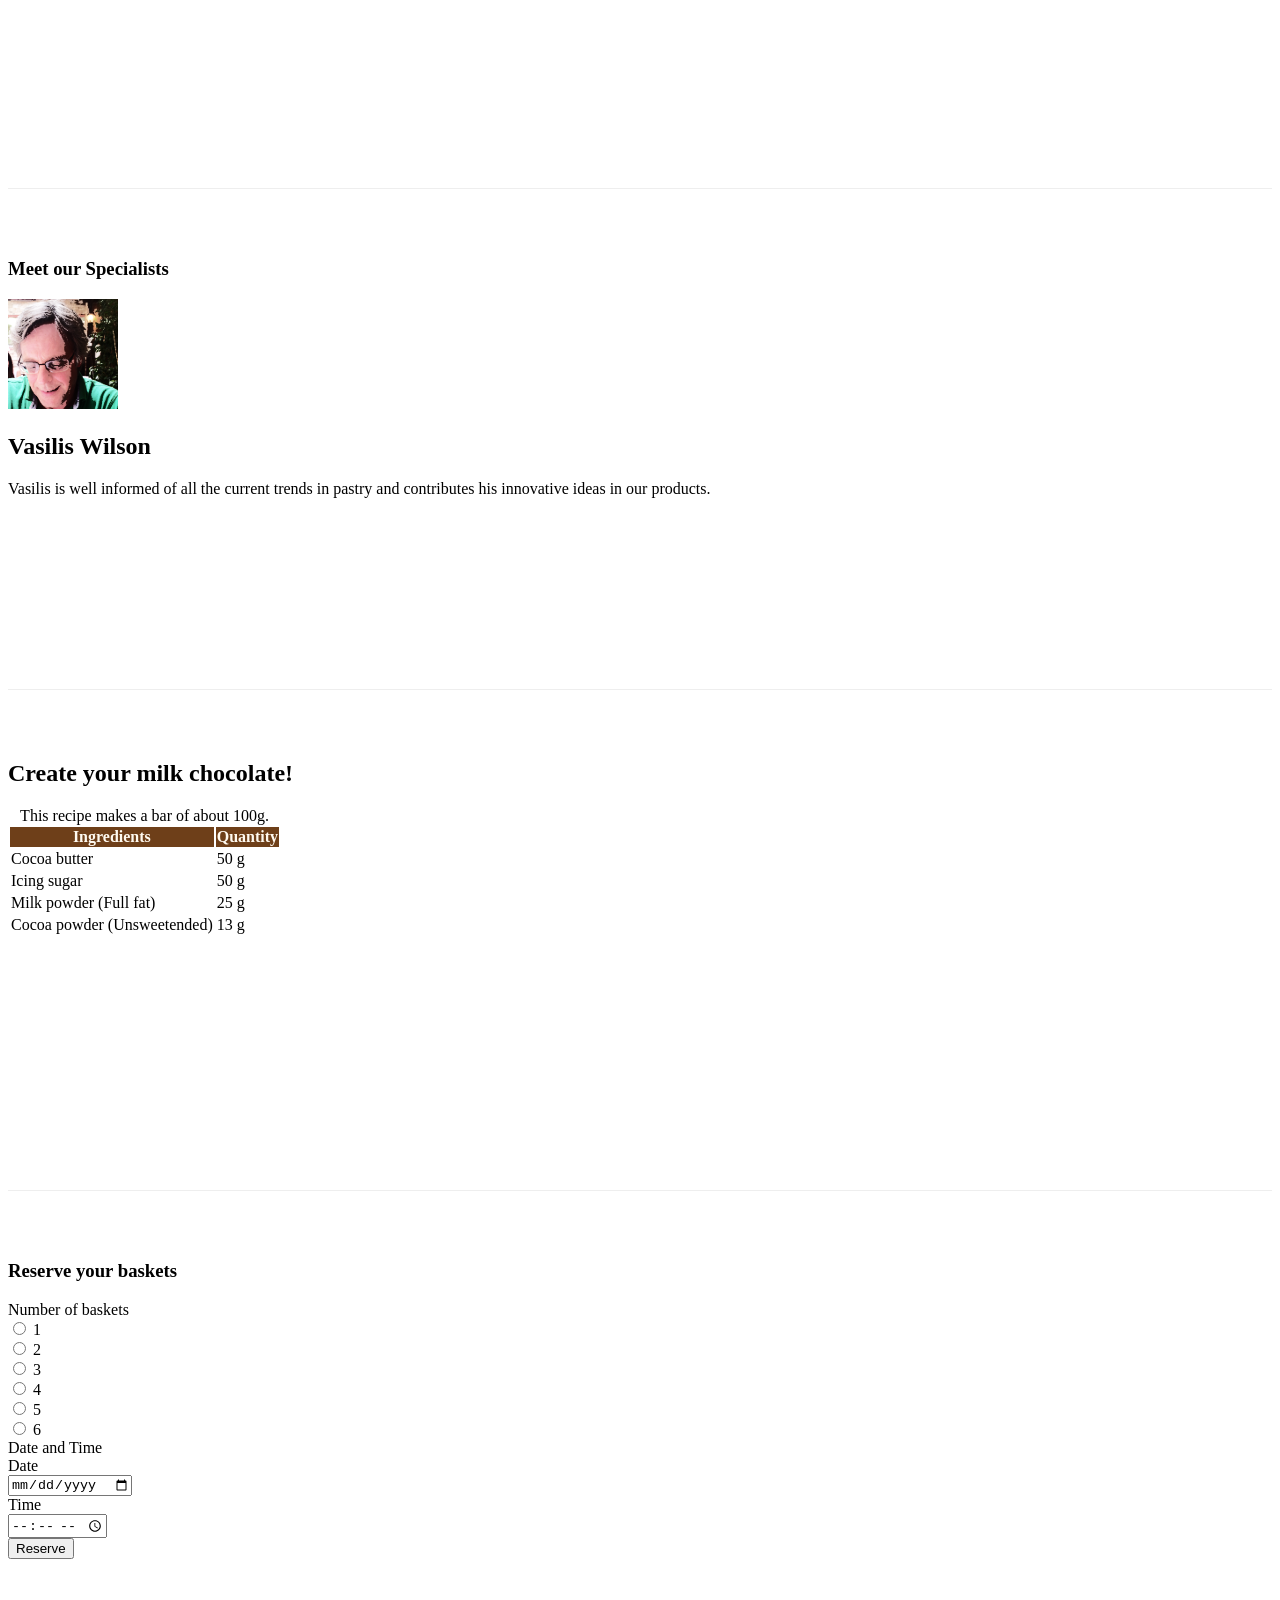
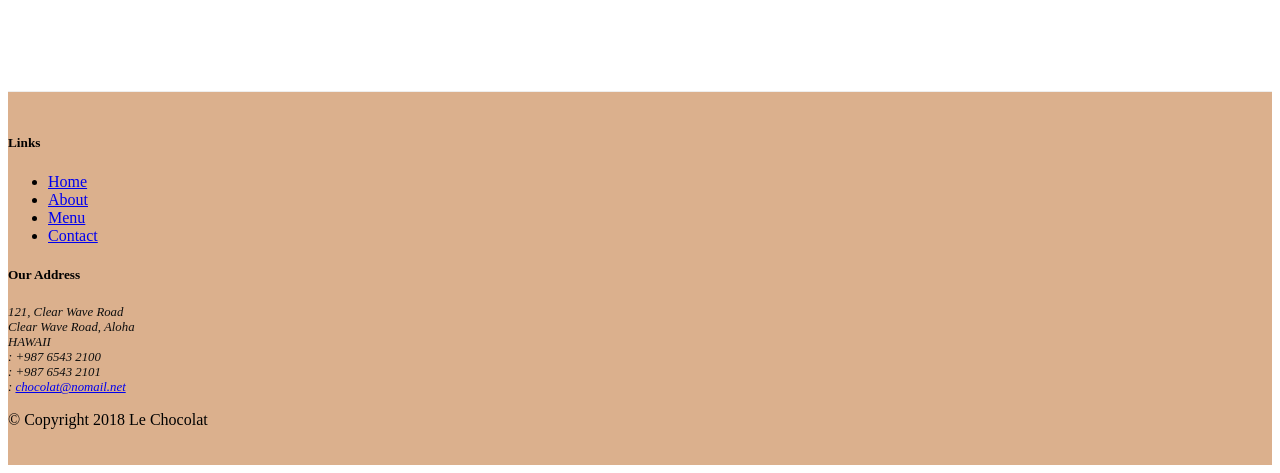
==== commit b07b87ec: "Tooltip and Modal" ====
--- a/index.html
+++ b/index.html
@@ -30,13 +30,15 @@
             <!--Logo-->
             <a class="navbar-brand" href="./index.html"><img src="images/logo.png" height="40" width="54"></a>
             <!--Sandwich button-->
-            <!--The span, anchor and  image tag is an inline element, 
-                they do not use new line, as much space as needed for the content-->
+            <!--The span, anchor and image tag is an inline element, 
+                they do not use new line, as much space as needed for the content.
+            Also, the anchor tag  uses a different cursor at hover by default -->
             <button class="navbar-toggler" type="button" data-toggle="collapse" data-target="#Navbar">
                 <span class="navbar-toggler-icon"></span>
             </button>
             <div class="collapse navbar-collapse" id="Navbar">
-                <ul class="navbar-nav">
+
+                <ul class="navbar-nav mr-auto class">
                     <li class="nav-item active">
                         <a class="nav-link" href="./index.html"><span class="fa fa-home fa-lg"></span> Home</a>
                     </li>
@@ -49,16 +51,70 @@
                     <li class="nav-item">
                         <a class="nav-link" href="./contactus.html"><span class="fa fa-address-card fa-lg"></span>
                             Contact</a>
-                    </li>
+                    </li>   
                 </ul>
+
+                <span class="navbar-text">
+                    <a id="modalClicker" data-toggle="modal" data-target="#loginModal">
+                        <span class="fa fa-sign-in"></span> Login
+                    </a>
+                </span>
+
             </div>
         </div>
     </nav>
 
+    <!--The modal element-->
+    <div id="loginModal" class="modal fade" role="dialog">
+        <div class="modal-dialog modal-lg" role="content">
+            <!-- Modal content-->
+            <div class="modal-content">
+                <div class="modal-header">
+                    <h4 class="modal-title">Login </h4>
+                    <button type="button" class="close" data-dismiss="modal">&times</button>
+                </div>
+                <div class="modal-body">
+                    <form class="form-inline">
+                        <div class="form-group">
+                            <label class="sr-only" for="exampleInputEmail3">Email
+                                address
+                            </label>
+                            <input type="email" class="form-control form-control-sm mr-1" id="exampleInputEmail3"
+                                placeholder="Enter email">
+                        </div>
+                        <div class="form-group">
+                            <label class="sr-only" for="exampleInputPassword3">
+                                Password
+                            </label>
+                            <input type="password" class="form-control form-control-sm mr-1" id="exampleInputPassword3"
+                                placeholder="Password">
+                        </div>
+                        <div class="form-check">
+                            <label class="form-check-label">
+                                <input class="form-check-input" type="checkbox">
+                                Remember me
+                            </label>
+                        </div>
+                    </form>
+                </div>
+                <div class="modal-footer">
+                    <button type="button" class="btn btn-default btn-sm" data-dismiss="modal">Cancel
+                    </button>
+                    <button type="submit" class="btn btn-primary btn-sm">
+                        Sign in
+                    </button>
+                </div>
+            </div>
+        </div>
+    </div>
+
+
+    <!--Header-->
     <header class="jumbotron">
         <div class="container">
             <div class="row row-header align-items-center">
 
+                <!--Description-->
                 <div class="col-12 col-sm-6">
                     <h1>Le Chocolat</h1>
                     <p class="d-none d-sm-block">We combine experience with creativity to create innovative tastes
@@ -66,26 +122,35 @@
                         recipes. Our creations will travel you in the chocolate world!</p>
                 </div>
 
+                <!--Big Logo-->
                 <div class="col col-sm-3">
                     <!--the class image fluid makes the image responsive-->
                     <img src="images/logo.png" class="img-fluid">
                 </div>
 
+                <!--Reserve href button-->
                 <div class="col col-sm-3">
-                        <a class="btn btn-warning btn-sm" href="#reserve-form" >Reserve your basket</a>
-                    </div>
+                    <!-- <a class="btn btn-warning btn-sm" href="#reserve-form">Reserve your basket</a> -->
+                    <a type="button" class="btn btn-warning btn-sm btn-block" data-toggle="tooltip" data-html="true"
+                        title="Or Call us at <br><strong>+ 987 6543 2100</strong>" data-placement="bottom" href="#reserve-form">
+                        Reserve your baskets
+                    </a>
+                </div>
+
             </div>
         </div>
     </header>
 
+    <!--Main Content-->
     <div class="container">
+
         <!--first row-->
         <div class="row row-content flex-row-reverse align-items-center">
             <div class="col-sm-4 col-md-3">
                 <h3>Our famous chocolates</h3>
             </div>
             <div class="col-sm col-md">
-                <!--                 <h2>85% DARK CHOCOLATE</h2>
+                <!--<h2>85% DARK CHOCOLATE</h2>
                 <p class="d-none d-sm-block">Dark chocolate with no added sugar. Here you can taste the flavor of cocoa
                     beans.</p> -->
                 <div class="media">
@@ -186,14 +251,13 @@
             </div>
         </div>
 
-
         <!--Reservation Form-->
         <div class="row row-content justify-content-center">
             <div class="col-12 col-sm-8 mt-3 mb-3">
                 <div class="card border-default">
 
                     <!--card header-->
-                    <div class="card-header bg-warning" id = "reserve-form">
+                    <div class="card-header bg-warning" id="reserve-form">
                         <h3 class="font-weight-bold text-white m-0">Reserve your baskets</h3>
                     </div>
 
@@ -289,70 +353,78 @@
             </div>
         </div>
 
-        <!--Footer-->
-        <footer class="footer">
-            <div class="container">
-                <div class="row ">
-                    <!-- Menu footer column-->
-                    <div class="offset-1 col-5 col-sm-2">
-                        <h5>Links</h5>
-                        <ul class="list-unstyled">
-                            <li><a href="./index.html">Home</a></li>
-                            <li><a href="./aboutus.html">About</a></li>
-                            <li><a href="#">Menu</a></li>
-                            <li><a href="./contactus.html">Contact</a></li>
-                        </ul>
-                    </div>
-                    <!-- Address footer column-->
-                    <div class="col-6 col-sm-5">
-                        <h5>Our Address</h5>
-                        <address>
-                            121, Clear Wave Road<br>
-                            Clear Wave Road, Aloha<br>
-                            HAWAII<br>
-                            <!-- se auta vazoume i tag gia na einai pio simpiknwmena-->
-                            <i class="fa fa-phone fa-lg"></i>: +987 6543 2100 <br>
-                            <i class="fa fa-fax fa-lg"></i>: +987 6543 2101 <br>
-                            <i class="fa fa-envelope fa-lg"></i>:
-                            <!-- edw anchor tag gia na einai link-->
-                            <a href="mailto: chocolat@nomail.net"> chocolat@nomail.net </a>
-                        </address>
-                    </div>
-                    <!-- Social Links footer column-->
-                    <div class="col col-sm-4 align-self-center" style="text-align: center">
-                        <div>
-                            <a class="btn btn-social-icon btn-google-plus" href="http://google.com/+">
-                                <i class="fa fa-google-plus"></i></a>
-                            <a class="btn btn-social-icon btn-facebook" href="http://www.facebook.com/profile.php?id=">
-                                <i class="fa fa-facebook"></i></a>
-                            <a class="btn btn-social-icon btn-linkedin" href="http://www.linkedin.com/in/">
-                                <i class="fa fa-linkedin"></i></a>
-                            <a class="btn btn-social-icon btn-twitter" href="http://twitter.com/">
-                                <i class="fa fa-twitter"></i></a>
-                            <a class="btn btn-social-icon btn-youtube" href="http://youtube.com/">
-                                <i class="fa fa-youtube"></i></a>
-                            <a class="btn btn-social-icon" href="mailto:">
-                                <i class="fa fa-envelope-o"></i></a>
-                        </div>
-                    </div>
-                </div>
-
-                <!--This is a copyright paragraph.-->
-                <div class="row justify-content-center">
-                    <div class="col-auto">
-                        <!--This is &copy for the symbol of copyright.
+    </div>
+
+    <!--Footer-->
+    <footer class="footer">
+        <div class="container">
+            <div class="row ">
+                <!-- Menu footer column-->
+                <div class="offset-1 col-5 col-sm-2">
+                    <h5>Links</h5>
+                    <ul class="list-unstyled">
+                        <li><a href="./index.html">Home</a></li>
+                        <li><a href="./aboutus.html">About</a></li>
+                        <li><a href="#">Menu</a></li>
+                        <li><a href="./contactus.html">Contact</a></li>
+                    </ul>
+                </div>
+                <!-- Address footer column-->
+                <div class="col-6 col-sm-5">
+                    <h5>Our Address</h5>
+                    <address>
+                        121, Clear Wave Road<br>
+                        Clear Wave Road, Aloha<br>
+                        HAWAII<br>
+                        <!-- se auta vazoume i tag gia na einai pio simpiknwmena-->
+                        <i class="fa fa-phone fa-lg"></i>: +987 6543 2100 <br>
+                        <i class="fa fa-fax fa-lg"></i>: +987 6543 2101 <br>
+                        <i class="fa fa-envelope fa-lg"></i>:
+                        <!-- edw anchor tag gia na einai link-->
+                        <a href="mailto: chocolat@nomail.net"> chocolat@nomail.net </a>
+                    </address>
+                </div>
+                <!-- Social Links footer column-->
+                <div class="col col-sm-4 align-self-center" style="text-align: center">
+                    <div>
+                        <a class="btn btn-social-icon btn-google-plus" href="http://google.com/+">
+                            <i class="fa fa-google-plus"></i></a>
+                        <a class="btn btn-social-icon btn-facebook" href="http://www.facebook.com/profile.php?id=">
+                            <i class="fa fa-facebook"></i></a>
+                        <a class="btn btn-social-icon btn-linkedin" href="http://www.linkedin.com/in/">
+                            <i class="fa fa-linkedin"></i></a>
+                        <a class="btn btn-social-icon btn-twitter" href="http://twitter.com/">
+                            <i class="fa fa-twitter"></i></a>
+                        <a class="btn btn-social-icon btn-youtube" href="http://youtube.com/">
+                            <i class="fa fa-youtube"></i></a>
+                        <a class="btn btn-social-icon" href="mailto:">
+                            <i class="fa fa-envelope-o"></i></a>
+                    </div>
+                </div>
+            </div>
+
+            <!--This is a copyright paragraph.-->
+            <div class="row justify-content-center">
+                <div class="col-auto">
+                    <!--This is &copy for the symbol of copyright.
             So to place a euro sign, you will need to paste &euro;-->
-                        <p> &copy; Copyright 2018 Le Chocolat</p>
-                    </div>
-                </div>
-            </div>
-        </footer>
-
-        <!-- jQuery first, then Tether, then Bootstrap JS. -->
-        <script src="node_modules/jquery/dist/jquery.min.js"></script>
-        <script src="node_modules/tether/dist/js/tether.min.js"></script>
-        <script src="node_modules/popper.js/dist/umd/popper.min.js"></script>
-        <script src="node_modules/bootstrap/dist/js/bootstrap.min.js"></script>
+                    <p> &copy; Copyright 2018 Le Chocolat</p>
+                </div>
+            </div>
+        </div>
+    </footer>
+
+    <!-- jQuery first, then Tether, then Bootstrap JS. -->
+    <script src="node_modules/jquery/dist/jquery.min.js"></script>
+    <script src="node_modules/tether/dist/js/tether.min.js"></script>
+    <script src="node_modules/popper.js/dist/umd/popper.min.js"></script>
+    <script src="node_modules/bootstrap/dist/js/bootstrap.min.js"></script>
+    <script>
+        $(function () {
+            $('[data-toggle="tooltip"]').tooltip()
+        })
+    </script>
+
 </body>
 
 
--- a/css/styles.css
+++ b/css/styles.css
@@ -48,4 +48,9 @@
     border-right: 1px solid #ddd;
     border-bottom: 1px solid #ddd;
     padding: 10px;
-  }+  }
+
+
+  #modalClicker {
+    cursor: pointer;
+}
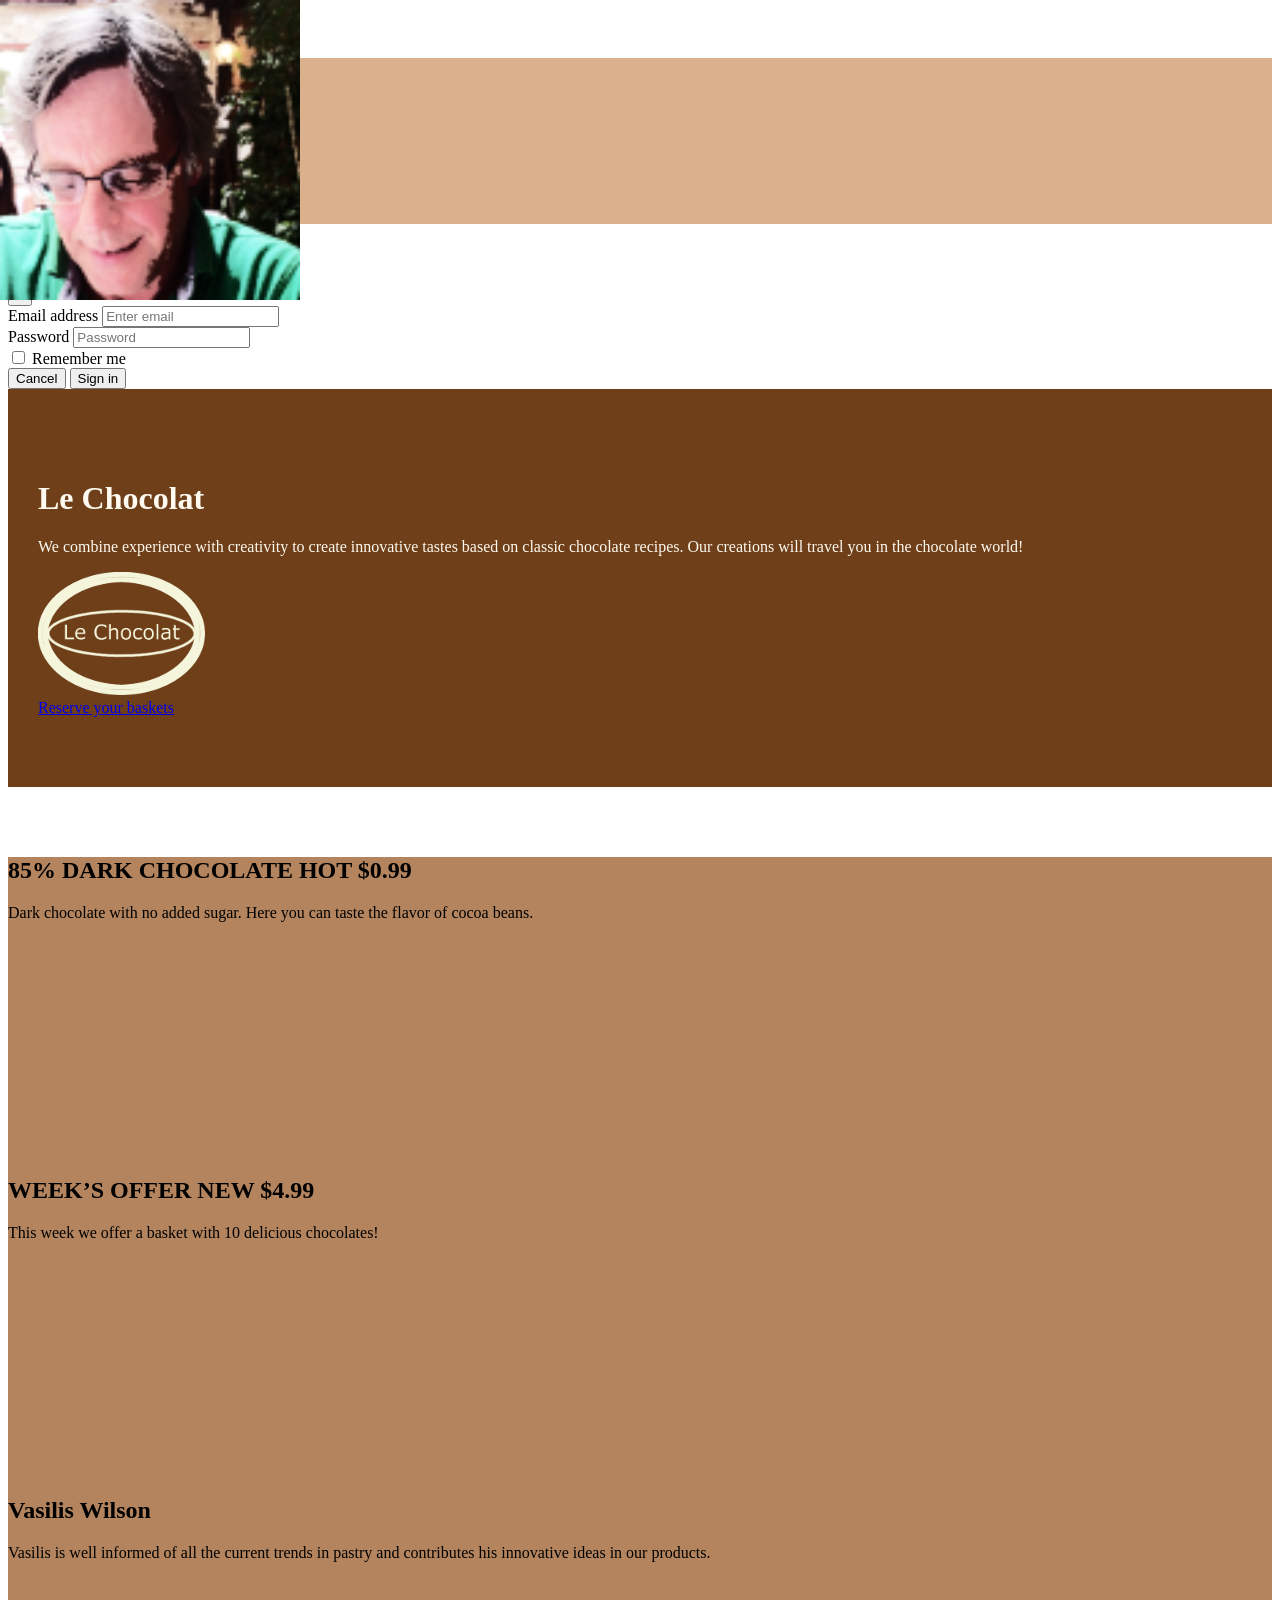
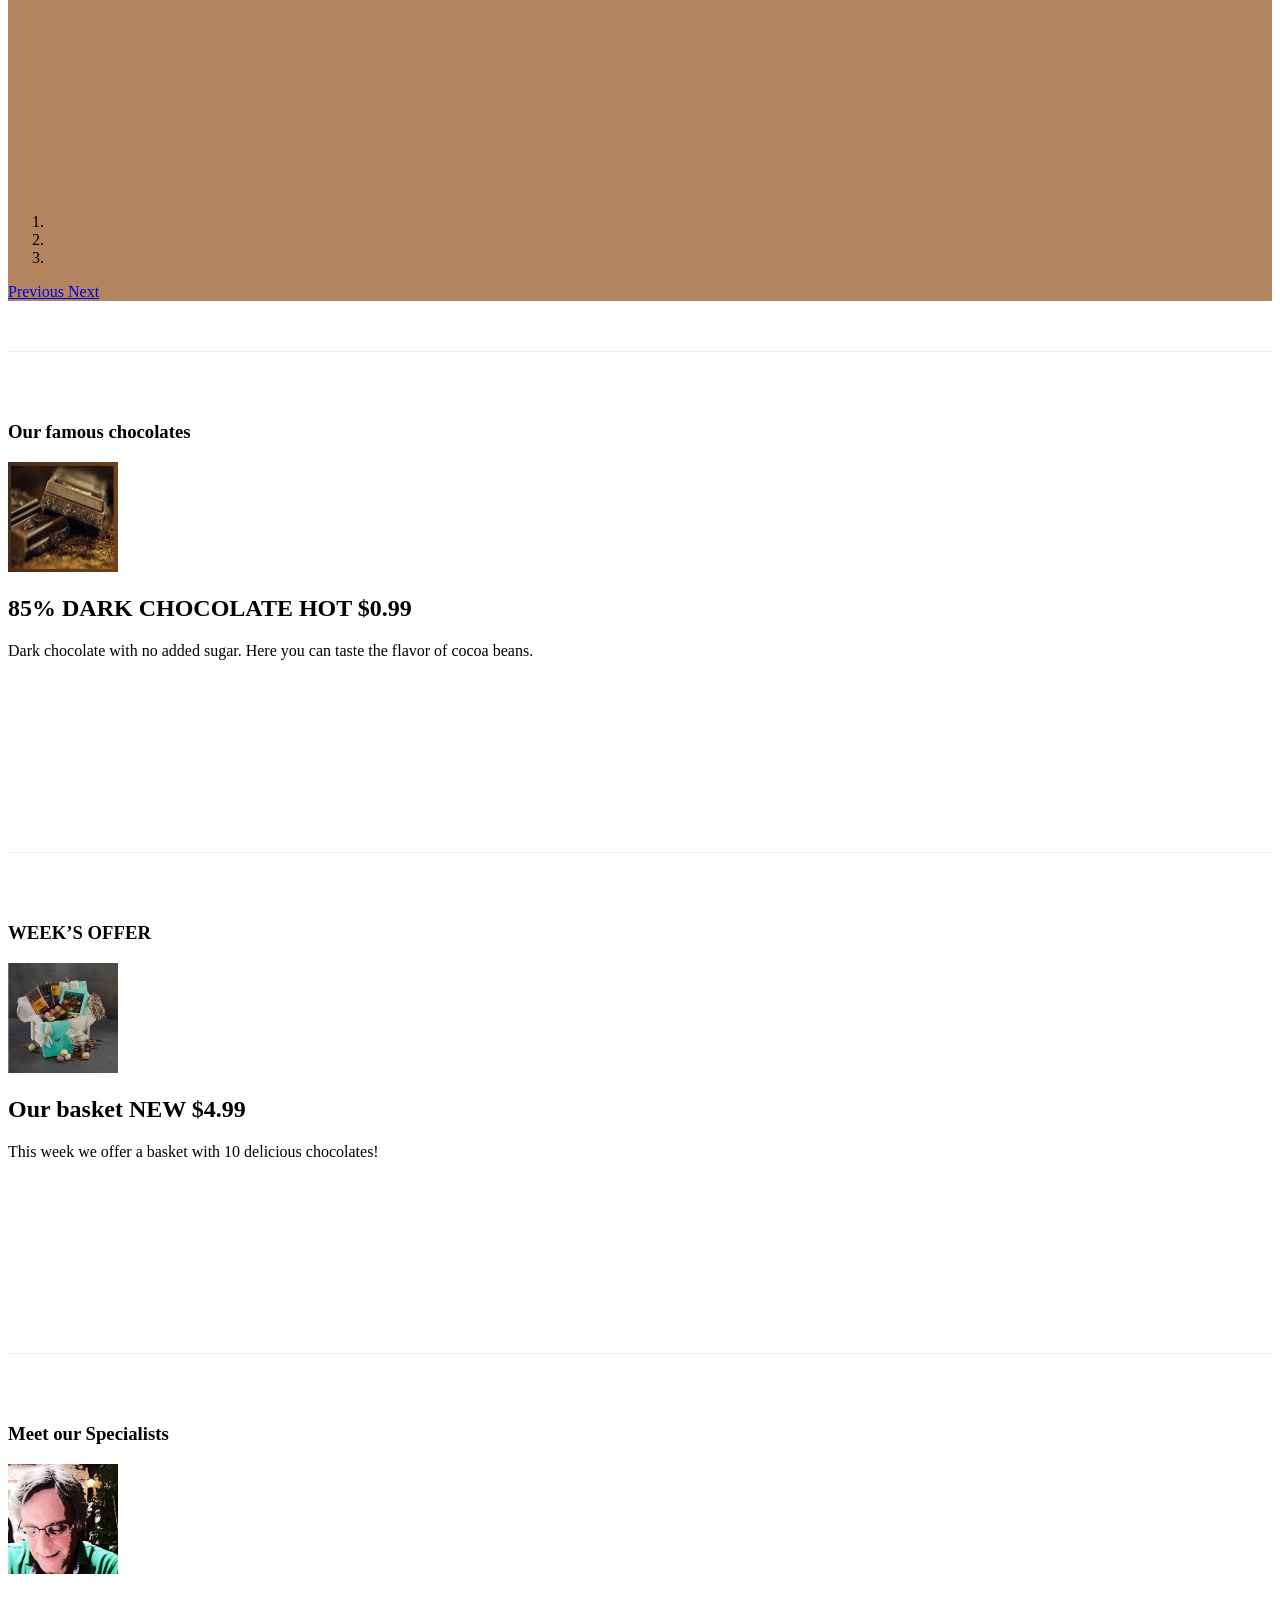
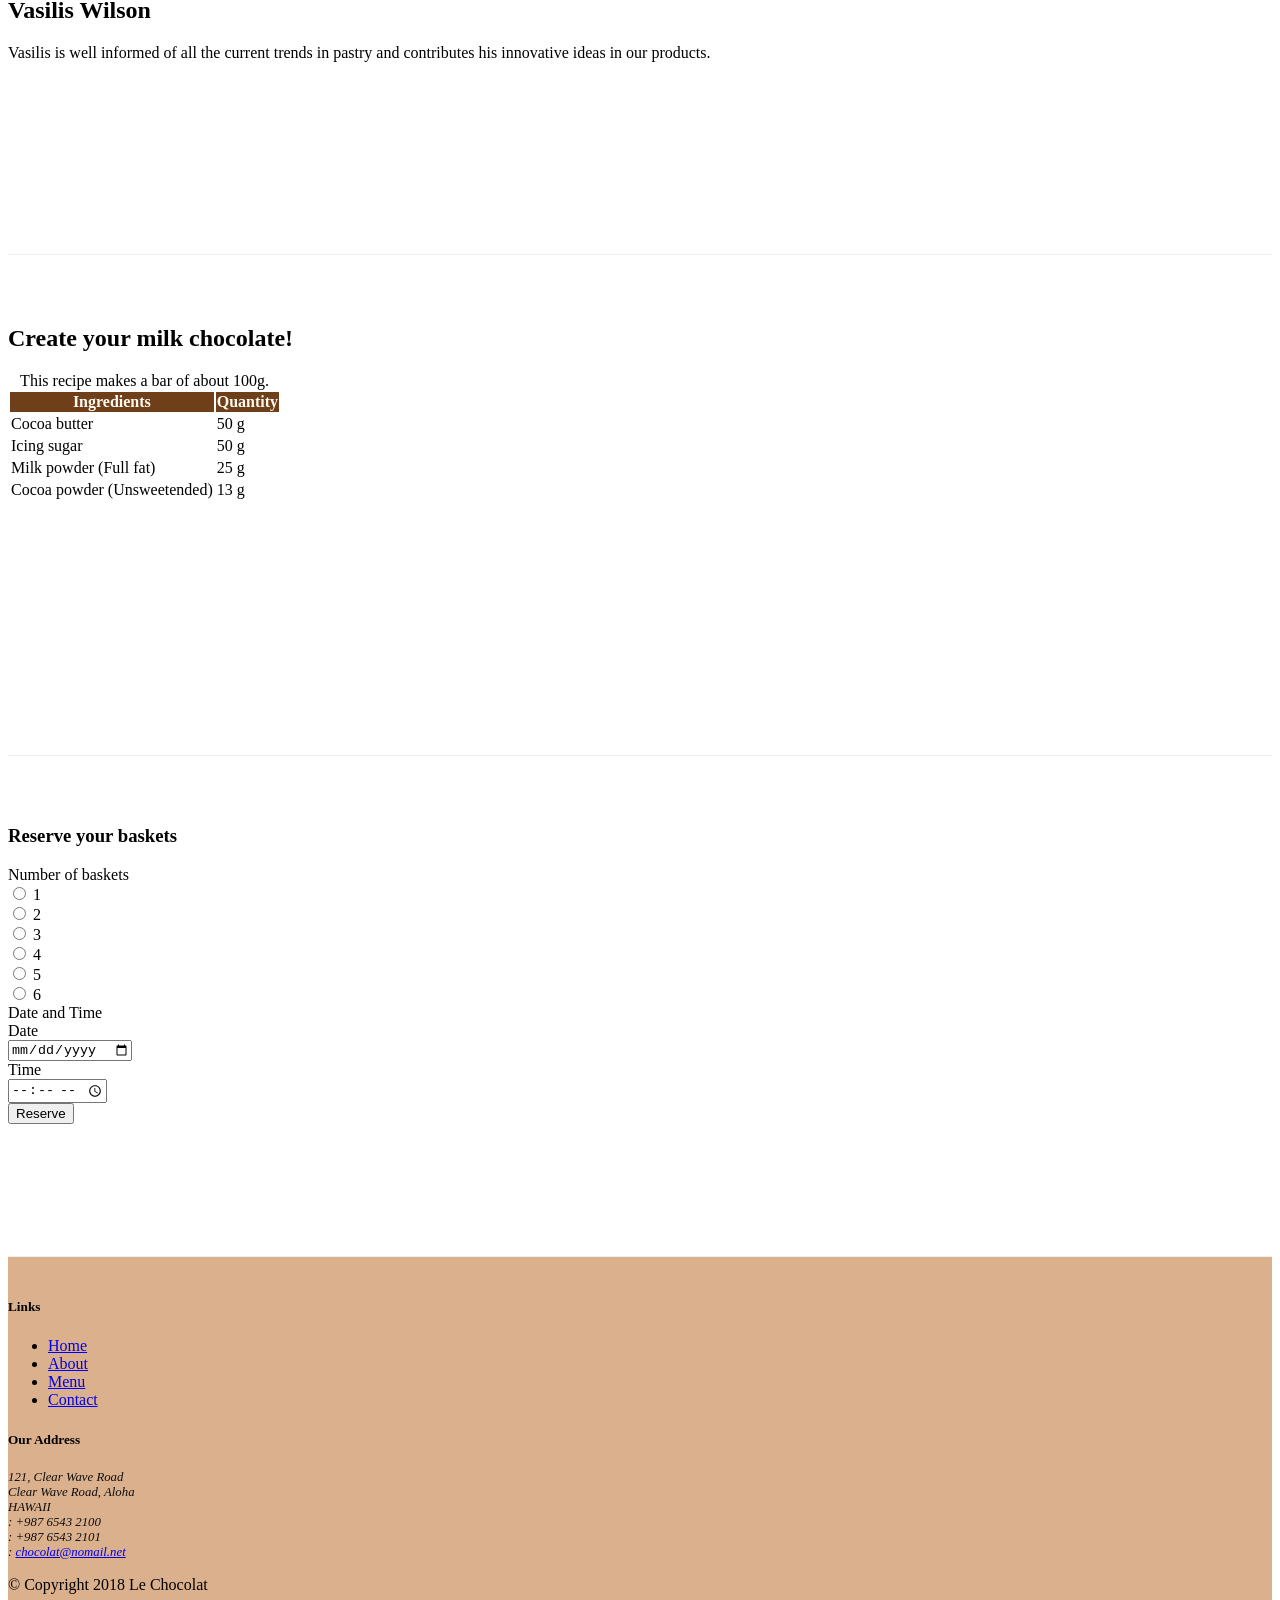
==== commit d717020c: "Carousel" ====
--- a/index.html
+++ b/index.html
@@ -51,7 +51,7 @@
                     <li class="nav-item">
                         <a class="nav-link" href="./contactus.html"><span class="fa fa-address-card fa-lg"></span>
                             Contact</a>
-                    </li>   
+                    </li>
                 </ul>
 
                 <span class="navbar-text">
@@ -108,7 +108,6 @@
         </div>
     </div>
 
-
     <!--Header-->
     <header class="jumbotron">
         <div class="container">
@@ -143,6 +142,63 @@
 
     <!--Main Content-->
     <div class="container">
+
+        <!--Carousel-->
+        <div class="row row-content">
+            <div class="col">
+                <div id="mycarousel" class="carousel slide" data-ride="carousel" data-interval = "2000">
+                    <div class="carousel-inner" role="listbox">
+                        <div class="carousel-item active">
+                            <img src="images/dark85.jpg" alt="85% DARK CHOCOLATE">
+                            <div class="carousel-caption d-none d-sm-block">
+                                <h2>85% DARK CHOCOLATE
+                                    <span class="badge badge-danger">HOT</span>
+                                    <span class="badge badge-pill badge-success">$0.99</span>
+                                </h2>
+                                <p class="col d-none d-sm-block">Dark chocolate with no added sugar.
+                                    Here you can taste the flavor of cocoa beans.
+                                </p>
+                            </div>
+                        </div>
+                        <div class="carousel-item">
+                            <img src="images/promotion.jpg" alt="Our basket">
+                            <div class="carousel-caption d-none d-sm-block">
+                                <h2>WEEK’S OFFER
+                                    <span class="badge badge-danger">NEW</span>
+                                    <span class="badge badge-pill badge-success">$4.99</span>
+                                </h2>
+                                <p class="col d-none d-sm-block">This week we offer a basket
+                                    with 10 delicious chocolates!
+                                </p>
+                            </div>
+                        </div>
+                        <div class="carousel-item">
+                            <img src="images/cartoonVasilis.png" alt="Vasilis Wilson">
+                            <div class="carousel-caption d-none d-sm-block">
+                                <h2>Vasilis Wilson
+                                </h2>
+                                <p class="col d-none d-sm-block">Vasilis is well informed of all the current
+                                    trends in pastry and contributes his innovative ideas in our products.
+                                </p>
+                            </div>
+                        </div>
+                    </div>
+                    <ol class="carousel-indicators">
+                        <li data-target="#mycarousel" data-slide-to="0" class="active"></li>
+                        <li data-target="#mycarousel" data-slide-to="1"></li>
+                        <li data-target="#mycarousel" data-slide-to="2"></li>
+                    </ol>
+                    <a class="carousel-control-prev"  href="#mycarousel" role="button" data-slide="prev">
+                        <span class="carousel-control-prev-icon" aria-hidden="true"></span>
+                        <span class="sr-only">Previous</span>
+                    </a>
+                    <a class="carousel-control-next" href="#mycarousel" role="button" data-slide="next">
+                        <span class="carousel-control-next-icon" aria-hidden="true"></span>
+                        <span class="sr-only">Next</span>
+                    </a>
+                </div>
+            </div>
+        </div>
 
         <!--first row-->
         <div class="row row-content flex-row-reverse align-items-center">
@@ -171,6 +227,7 @@
                 </div>
             </div>
         </div>
+
         <!--second row-->
         <div class="row row-content flex-row-reverse align-items-center">
             <div class="col-sm-4 col-md-3">
--- a/css/styles.css
+++ b/css/styles.css
@@ -53,4 +53,17 @@
 
   #modalClicker {
     cursor: pointer;
+}
+
+.carousel {
+    background:#914d15b0
+}
+.carousel-item {
+  height: 300px;
+}
+.carousel-item img {
+    position: absolute;
+    top: 0;
+    left: 0;
+    min-height: 300px;
 }
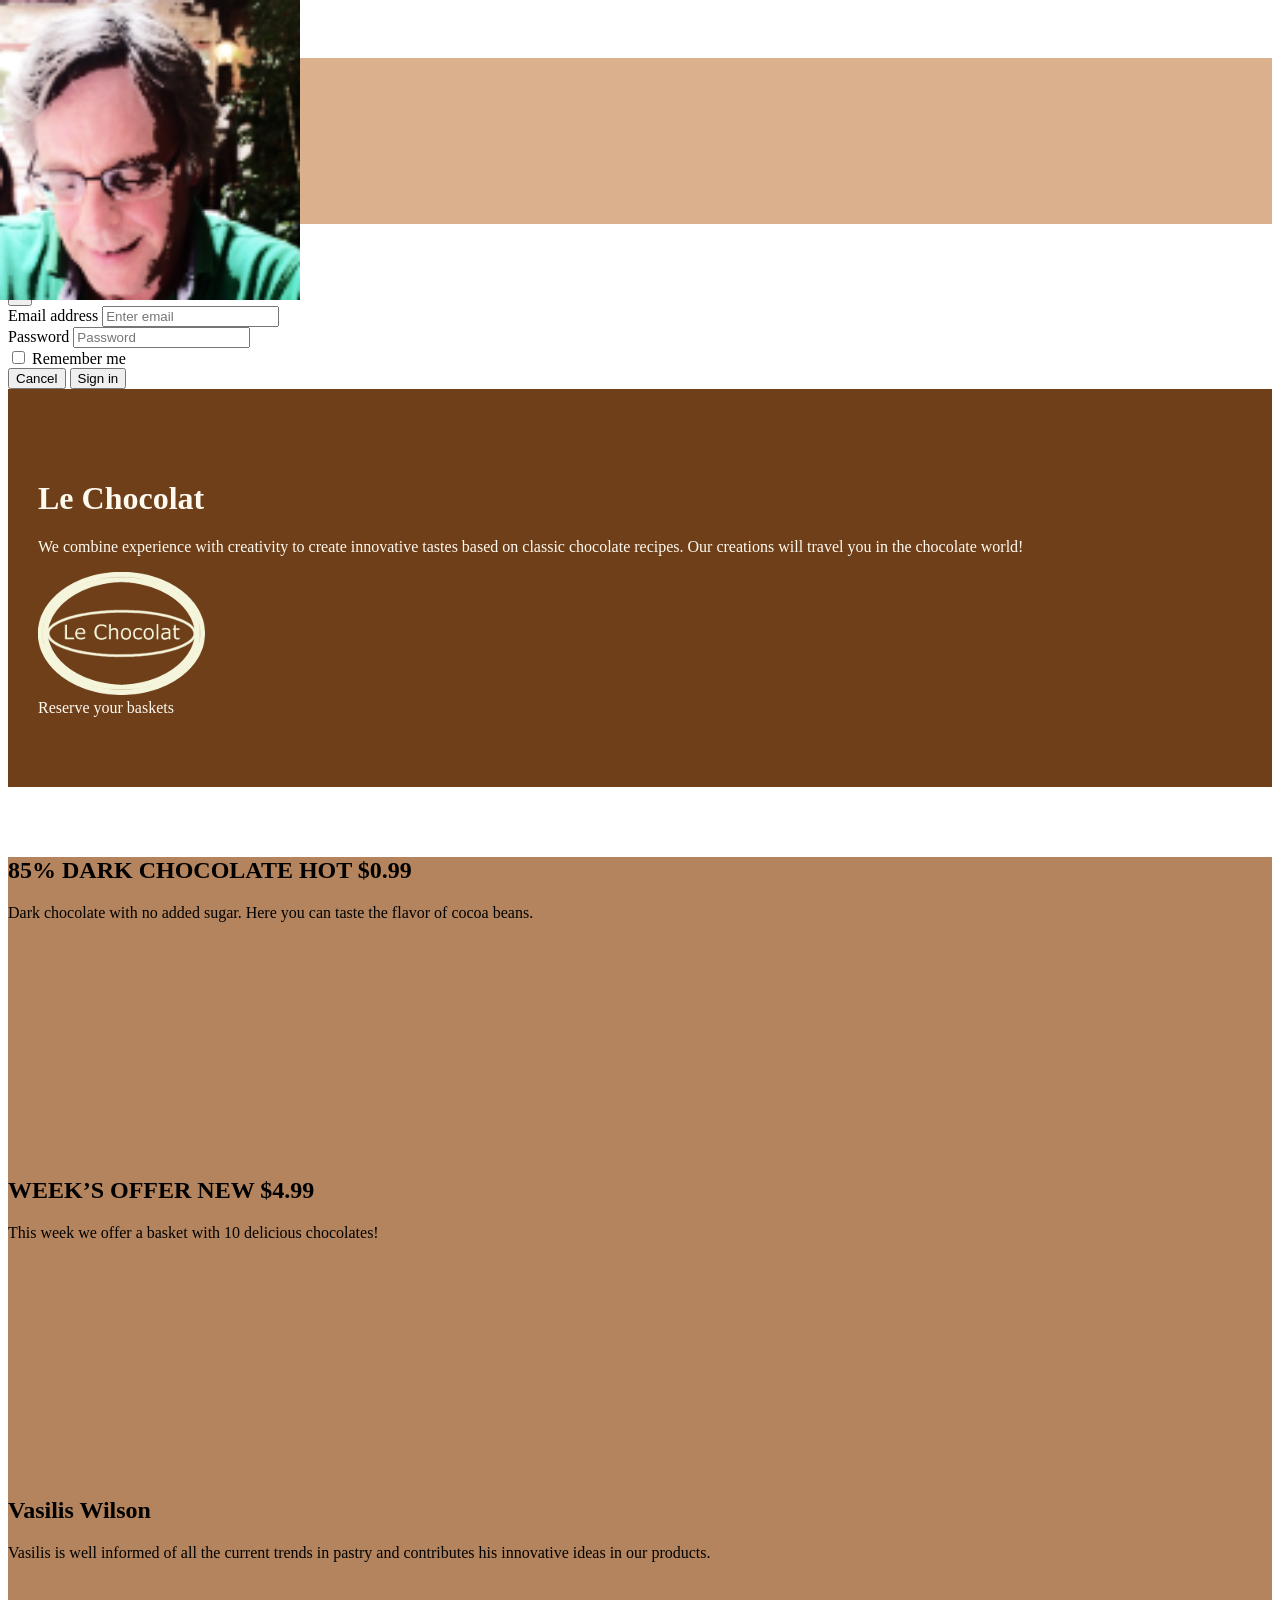
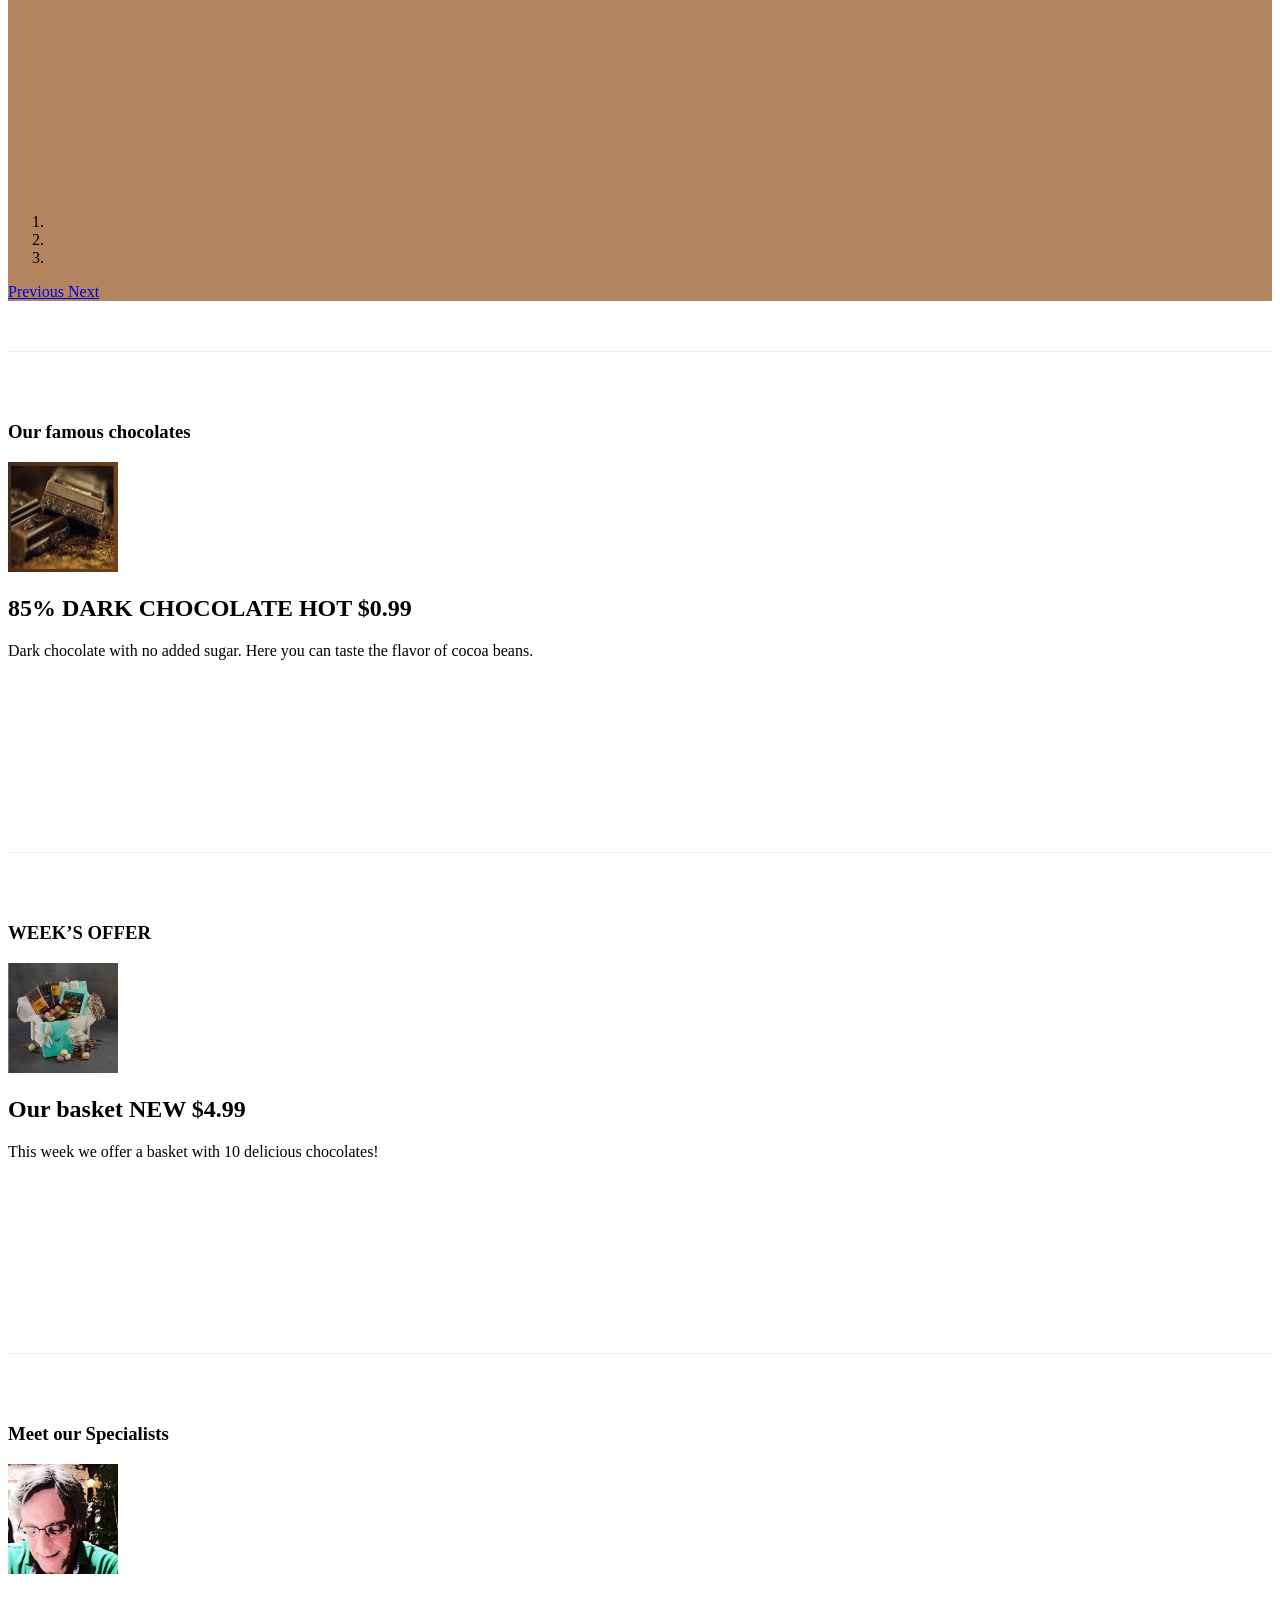
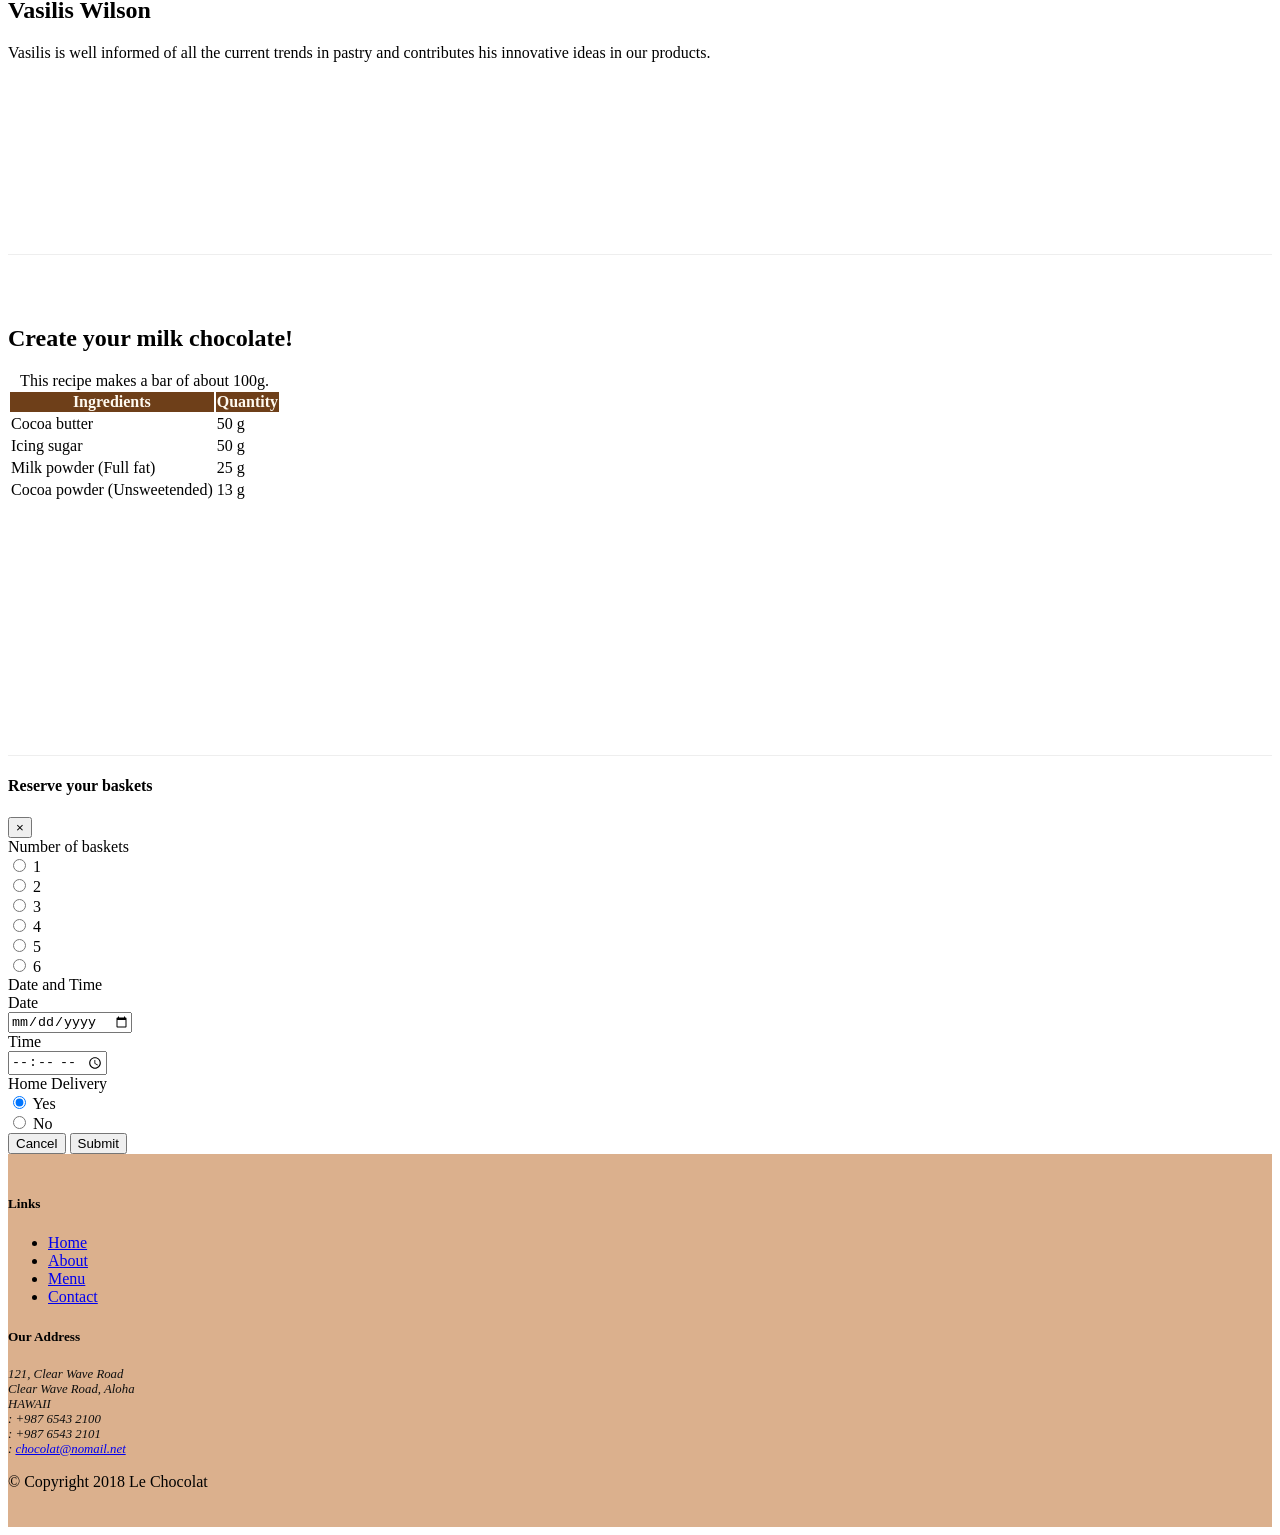
==== commit 63810cdb: "Bootstrap Assignment 10" ====
--- a/index.html
+++ b/index.html
@@ -64,7 +64,7 @@
         </div>
     </nav>
 
-    <!--The modal element-->
+    <!--The login modal element-->
     <div id="loginModal" class="modal fade" role="dialog">
         <div class="modal-dialog modal-lg" role="content">
             <!-- Modal content-->
@@ -130,8 +130,13 @@
                 <!--Reserve href button-->
                 <div class="col col-sm-3">
                     <!-- <a class="btn btn-warning btn-sm" href="#reserve-form">Reserve your basket</a> -->
-                    <a type="button" class="btn btn-warning btn-sm btn-block" data-toggle="tooltip" data-html="true"
+                    <!--                   <a type="button" class="btn btn-warning btn-sm btn-block" data-toggle="tooltip" data-html="true"
                         title="Or Call us at <br><strong>+ 987 6543 2100</strong>" data-placement="bottom" href="#reserve-form">
+                        Reserve your baskets
+                    </a> 
+                    -->
+                    <a type="button" class="btn btn-warning btn-sm btn-block" id="reservationClicker" data-toggle="modal"
+                        data-target="#reservationModal">
                         Reserve your baskets
                     </a>
                 </div>
@@ -146,7 +151,7 @@
         <!--Carousel-->
         <div class="row row-content">
             <div class="col">
-                <div id="mycarousel" class="carousel slide" data-ride="carousel" data-interval = "2000">
+                <div id="mycarousel" class="carousel slide" data-ride="carousel" data-interval="0">
                     <div class="carousel-inner" role="listbox">
                         <div class="carousel-item active">
                             <img src="images/dark85.jpg" alt="85% DARK CHOCOLATE">
@@ -188,7 +193,7 @@
                         <li data-target="#mycarousel" data-slide-to="1"></li>
                         <li data-target="#mycarousel" data-slide-to="2"></li>
                     </ol>
-                    <a class="carousel-control-prev"  href="#mycarousel" role="button" data-slide="prev">
+                    <a class="carousel-control-prev" href="#mycarousel" role="button" data-slide="prev">
                         <span class="carousel-control-prev-icon" aria-hidden="true"></span>
                         <span class="sr-only">Previous</span>
                     </a>
@@ -309,18 +314,16 @@
         </div>
 
         <!--Reservation Form-->
-        <div class="row row-content justify-content-center">
-            <div class="col-12 col-sm-8 mt-3 mb-3">
-                <div class="card border-default">
-
-                    <!--card header-->
-                    <div class="card-header bg-warning" id="reserve-form">
-                        <h3 class="font-weight-bold text-white m-0">Reserve your baskets</h3>
-                    </div>
-
-                    <!--card body-->
-                    <div class="card-body">
-
+        <!--The reserve your basket modal element-->
+        <div id="reservationModal" class="modal fade" role="dialog">
+            <div class="modal-dialog modal-lg" role="content">
+                <!-- Modal content-->
+                <div class="modal-content">
+                    <div class="modal-header">
+                        <h4 class="modal-title">Reserve your baskets</h4>
+                        <button type="button" class="close" data-dismiss="modal">&times</button>
+                    </div>
+                    <div class="modal-body">
                         <form>
 
                             <!--Radio buttons-->
@@ -345,22 +348,22 @@
                                     </div>
                                     <div class="form-check form-check-inline">
                                         <input class="form-check-input" type="radio" name="inlineRadioOptions" id="inlineRadio3"
-                                            value="option2">
+                                            value="option3">
                                         <label class="form-check-label" for="inlineRadio3">3</label>
                                     </div>
                                     <div class="form-check form-check-inline">
                                         <input class="form-check-input" type="radio" name="inlineRadioOptions" id="inlineRadio4"
-                                            value="option2">
+                                            value="option4">
                                         <label class="form-check-label" for="inlineRadio4">4</label>
                                     </div>
                                     <div class="form-check form-check-inline">
                                         <input class="form-check-input" type="radio" name="inlineRadioOptions" id="inlineRadio5"
-                                            value="option2">
+                                            value="option5">
                                         <label class="form-check-label" for="inlineRadio5">5</label>
                                     </div>
                                     <div class="form-check form-check-inline">
                                         <input class="form-check-input" type="radio" name="inlineRadioOptions" id="inlineRadio6"
-                                            value="option2">
+                                            value="option6">
                                         <label class="form-check-label" for="inlineRadio6">6</label>
                                     </div>
                                 </div>
@@ -369,7 +372,8 @@
                             <!--Date and Time fields-->
                             <div class="form-group row">
 
-                                <label for="dateandtime" class="col-12 col-sm-3 col-form-label">Date and Time</label>
+                                <label for="dateandtime" class="col-12 col-sm-3 col-form-label">Date
+                                    and Time</label>
 
                                 <!--Date-->
                                 <div class="col-12 col-sm-4">
@@ -396,22 +400,51 @@
 
                             </div>
 
-                            <!--Submit button-->
+                            <!--Home delivery-->
                             <div class="form-group row">
-                                <div class="col">
-                                    <button type="submit" class="btn btn-primary">Reserve</button>
+                                <label for="homedelivery" class="col-12 col-sm-3 col-form-label">
+                                    Home Delivery</label>
+
+                                <!--Radio button yer or no-->
+                                <div class="col-12 col-sm-9 btn-group">
+                                        <!--<span class = "btn btn-success">-->
+                                    <div class="form-check form-check-inline btn btn-success mr-0">
+                                        <input class="form-check-input " type="radio" name="inlineyesorno" id="inlineyes"
+                                            value="optionyes" checked="checked">
+                                        <label class="form-check-label " for="inlineyes">Yes</label>
+                                       
+                                    </div>
+
+                                <!--</span>-->
+                                <!--<span class = "btn btn-danger">-->
+                                    <div class="form-check form-check-inline btn btn-danger ml-0 ">
+                                        <input class="form-check-input " type="radio" name="inlineyesorno" id="inlineno"
+                                            value="optionno">
+                                        <label class="form-check-label " for="inlineno">No</label>
+                                    </div>
+                                <!--</span>-->
                                 </div>
+
                             </div>
 
-
                         </form>
-                    </div>
-                </div>
-            </div>
-        </div>
-
+
+
+                    </div>
+
+                    <!-- Footer with submit -->
+                    <div class="modal-footer">
+                        <button type="button" class="btn btn-default btn-sm" data-dismiss="modal">Cancel
+                        </button>
+                        <button type="submit" class="btn btn-primary btn-sm">
+                            Submit
+                        </button>
+                    </div>
+
+                </div>
+            </div>
+        </div>
     </div>
-
     <!--Footer-->
     <footer class="footer">
         <div class="container">
@@ -471,15 +504,17 @@
         </div>
     </footer>
 
+
+
     <!-- jQuery first, then Tether, then Bootstrap JS. -->
     <script src="node_modules/jquery/dist/jquery.min.js"></script>
     <script src="node_modules/tether/dist/js/tether.min.js"></script>
     <script src="node_modules/popper.js/dist/umd/popper.min.js"></script>
     <script src="node_modules/bootstrap/dist/js/bootstrap.min.js"></script>
     <script>
-        $(function () {
-            $('[data-toggle="tooltip"]').tooltip()
-        })
+        //$(function () {
+          //  $('[data-toggle="tooltip"]').tooltip()
+        //})
     </script>
 
 </body>
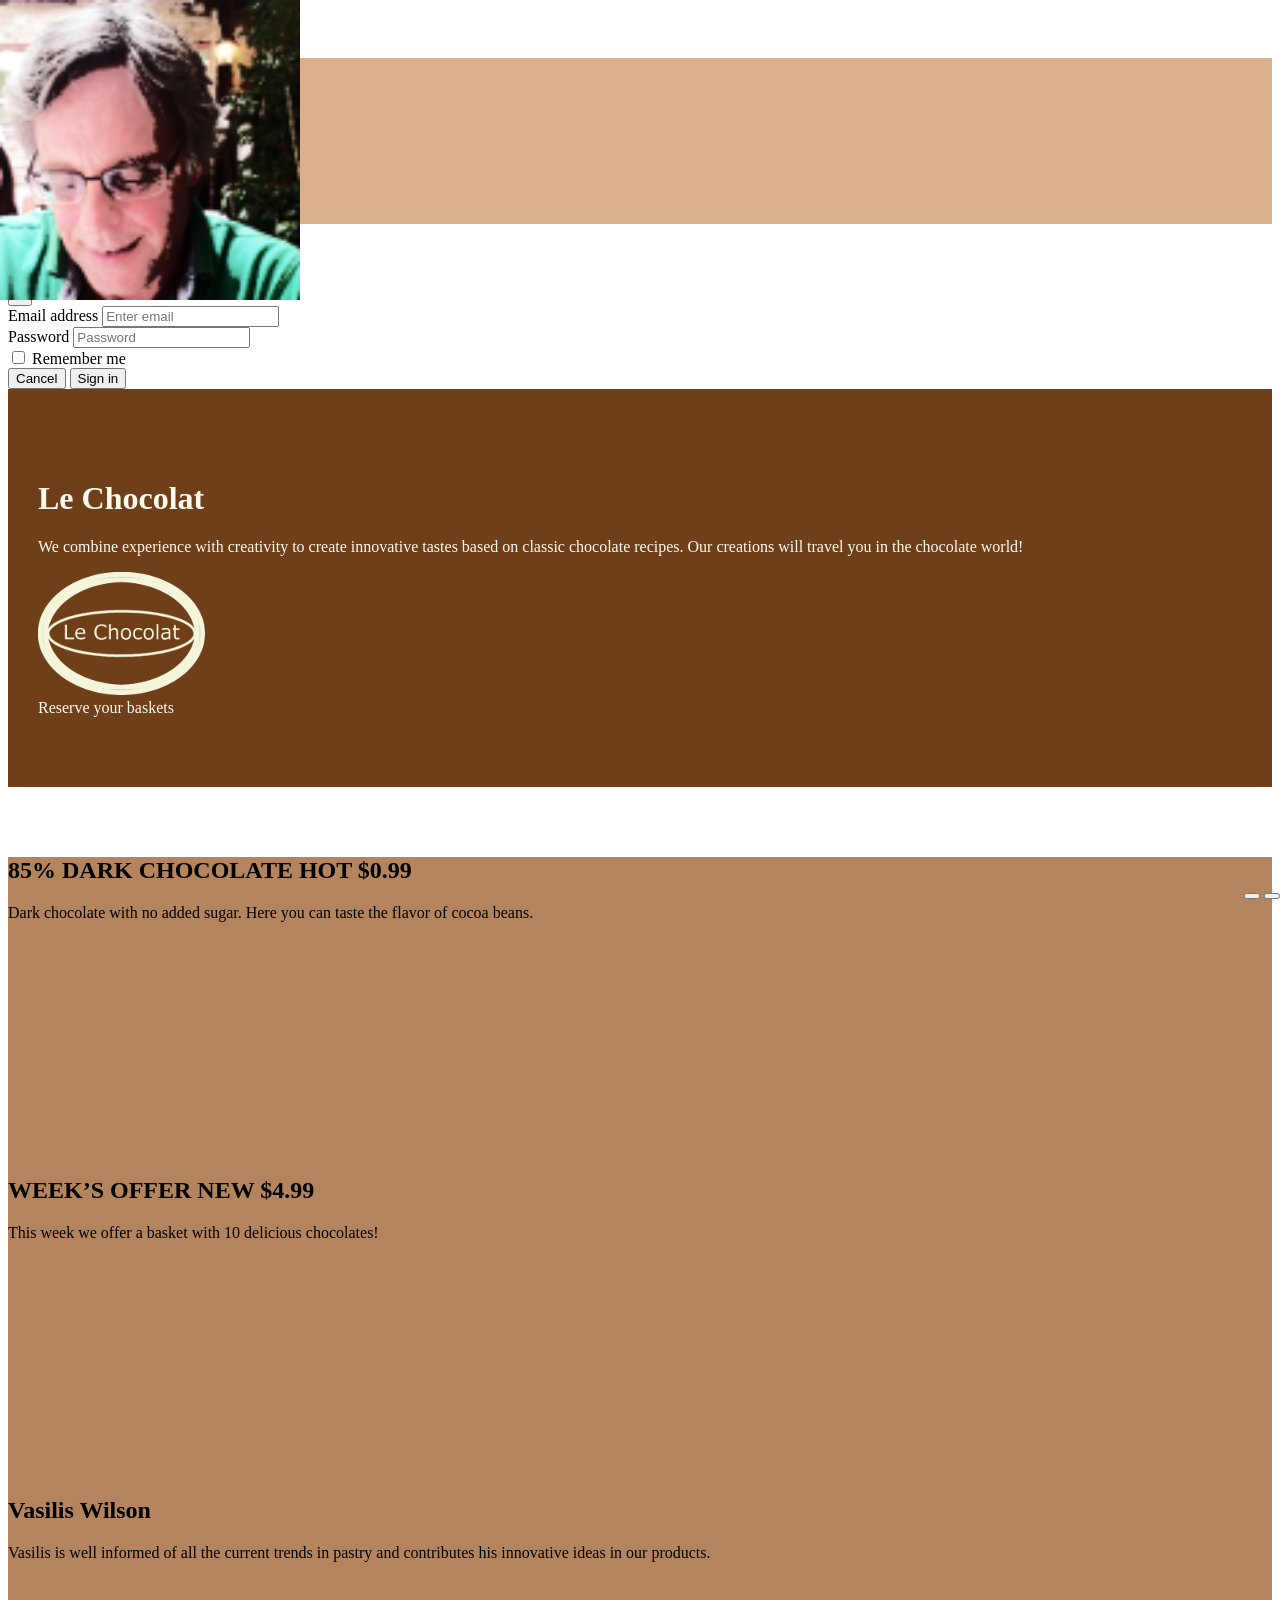
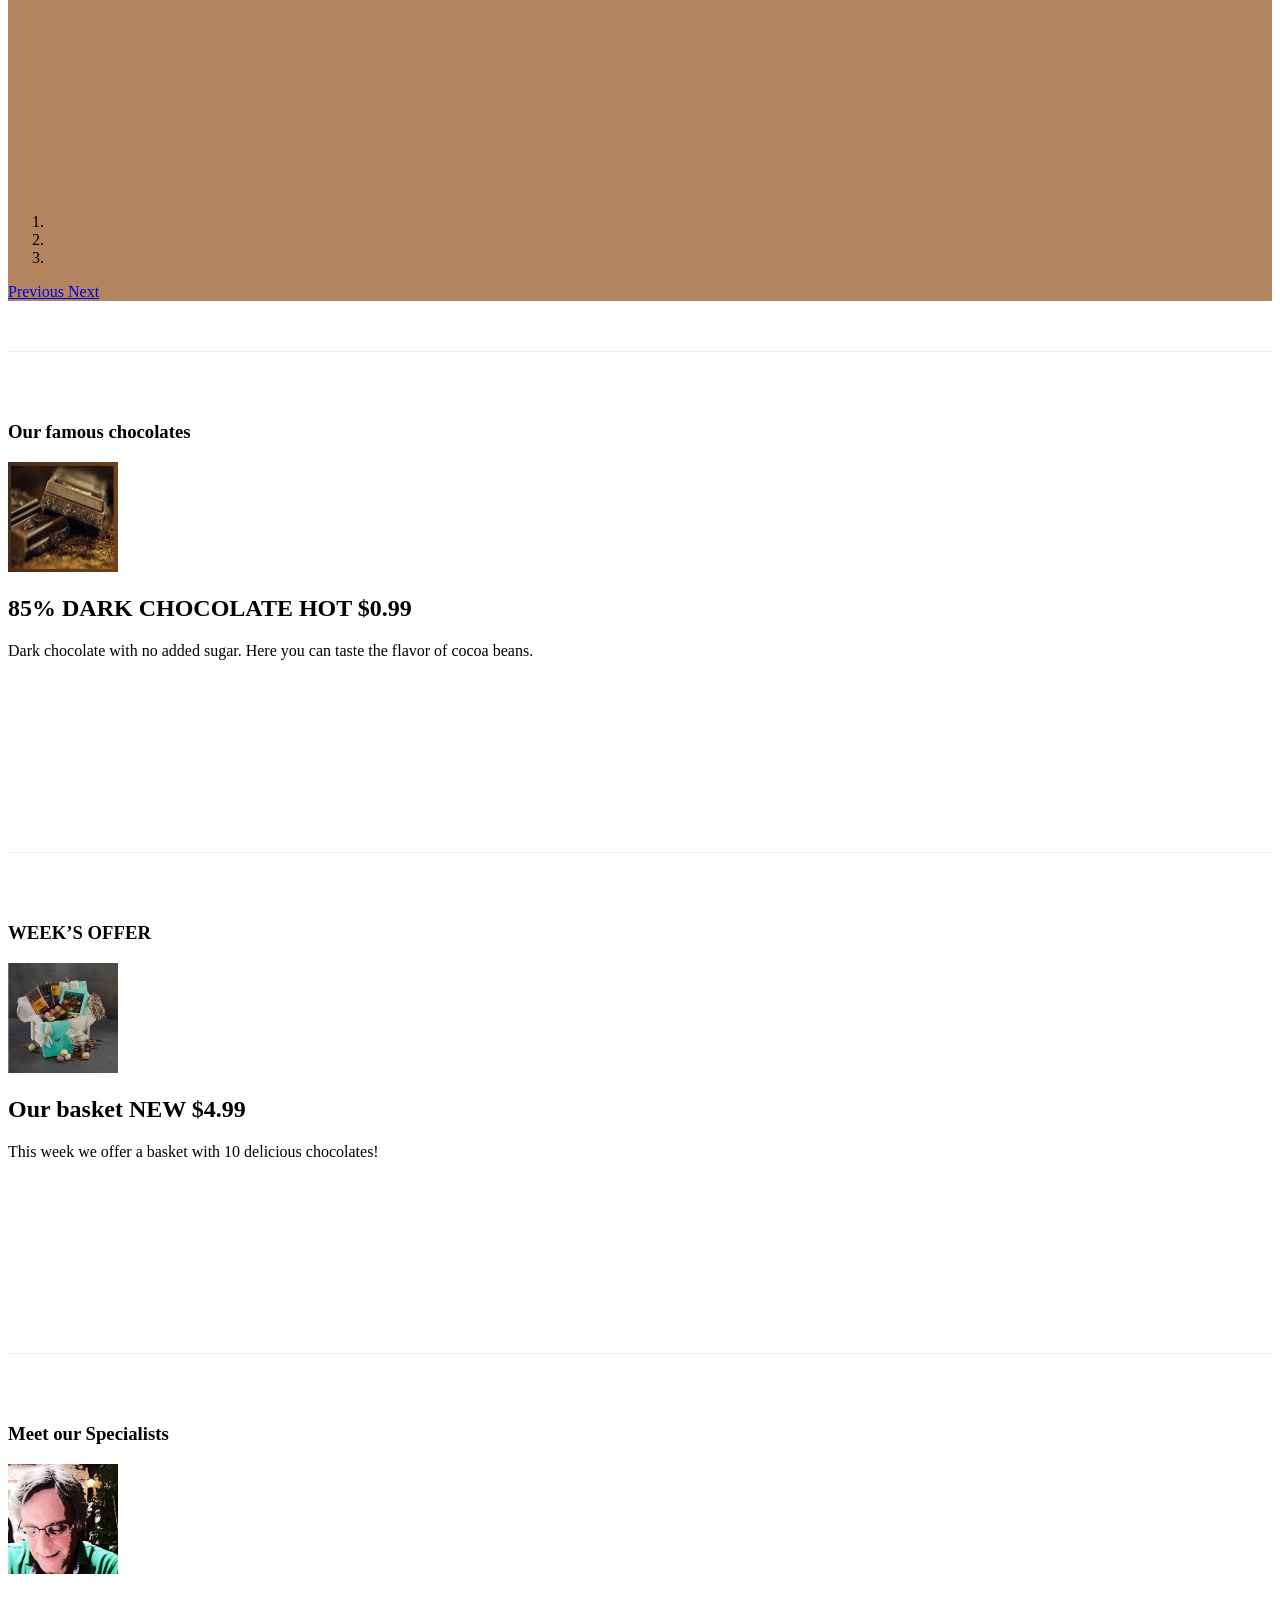
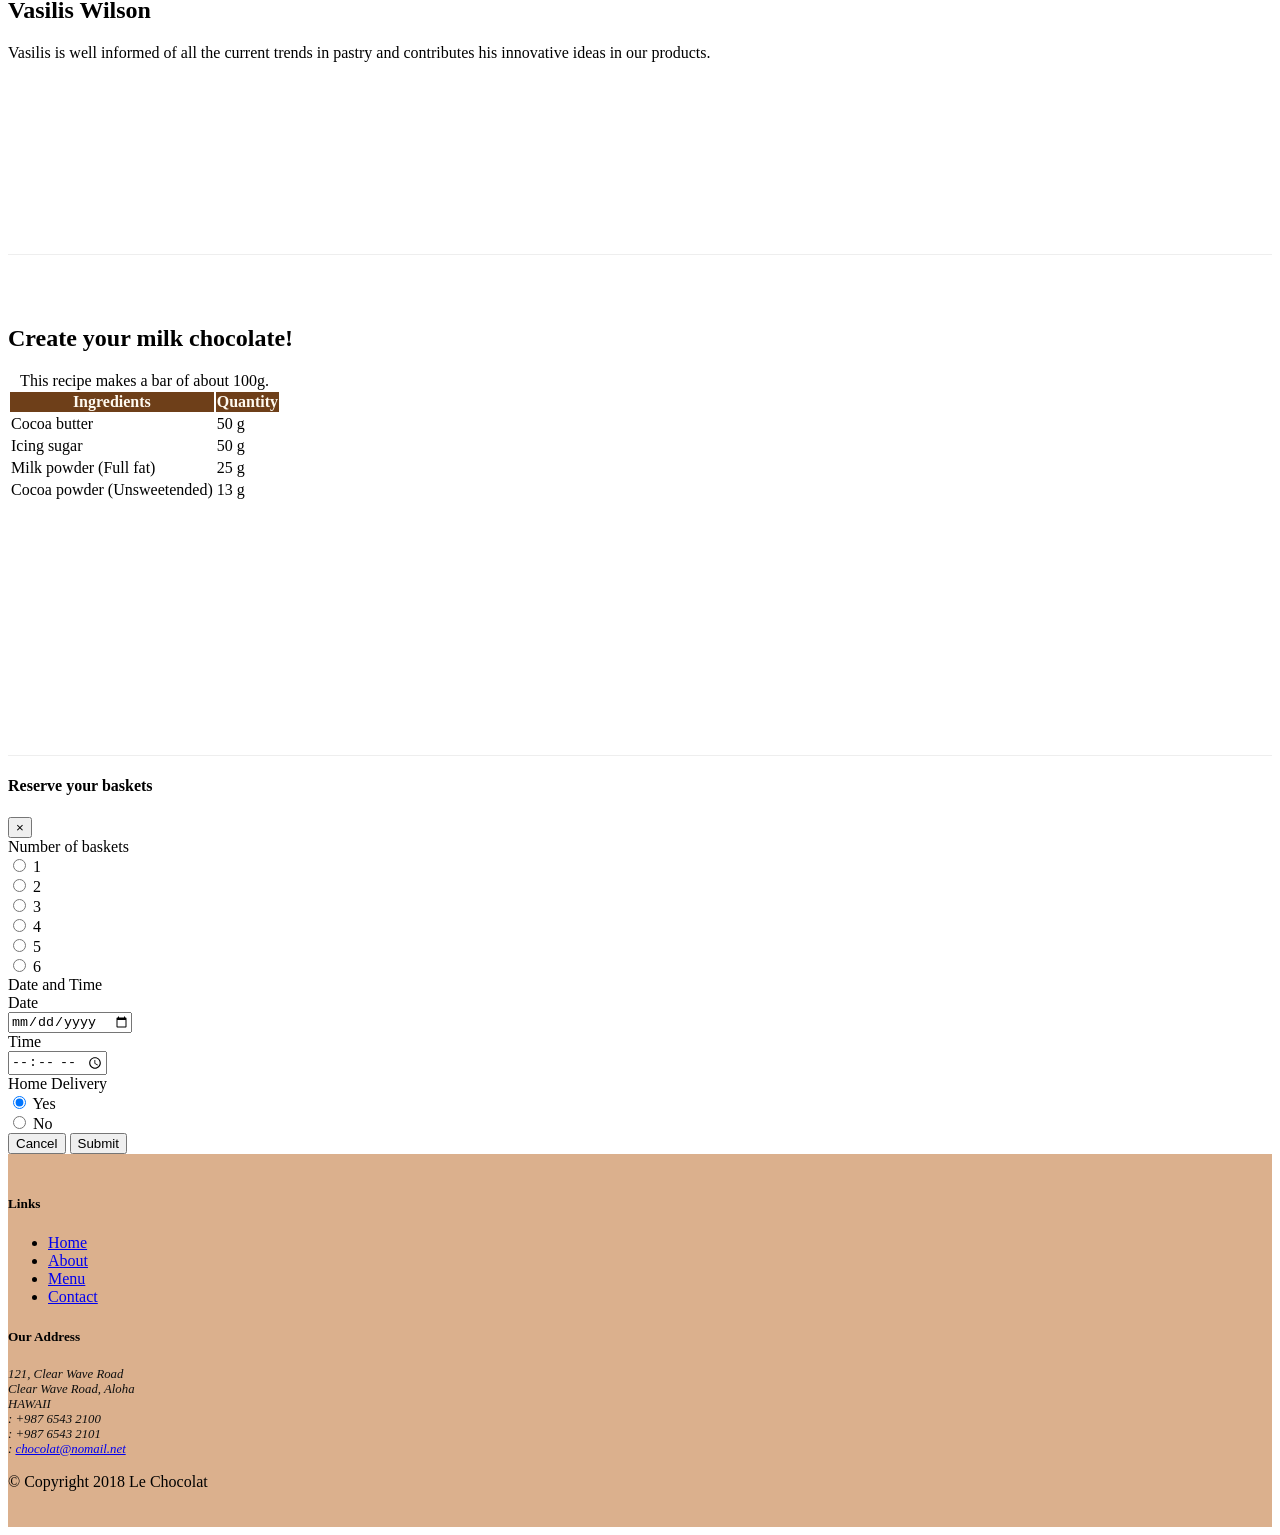
==== commit c996c1e4: "Bootstrap JQuery" ====
--- a/index.html
+++ b/index.html
@@ -201,6 +201,15 @@
                         <span class="carousel-control-next-icon" aria-hidden="true"></span>
                         <span class="sr-only">Next</span>
                     </a>
+
+                    <div class="btn-group" id="carouselButtons">
+                            <button class="btn btn-danger btn-sm" id="carousel-pause">
+                              <span class="fa fa-pause"></span>
+                            </button>
+                            <button class="btn btn-danger btn-sm" id="carousel-play">
+                              <span class="fa fa-play"></span>
+                            </button>
+                    </div>
                 </div>
             </div>
         </div>
@@ -424,11 +433,9 @@
                                     </div>
                                 <!--</span>-->
                                 </div>
-
                             </div>
 
                         </form>
-
 
                     </div>
 
@@ -445,6 +452,8 @@
             </div>
         </div>
     </div>
+
+    
     <!--Footer-->
     <footer class="footer">
         <div class="container">
@@ -511,6 +520,7 @@
     <script src="node_modules/tether/dist/js/tether.min.js"></script>
     <script src="node_modules/popper.js/dist/umd/popper.min.js"></script>
     <script src="node_modules/bootstrap/dist/js/bootstrap.min.js"></script>
+    <script src="js/scripts.js"></script>
     <script>
         //$(function () {
           //  $('[data-toggle="tooltip"]').tooltip()
--- a/css/styles.css
+++ b/css/styles.css
@@ -66,4 +66,10 @@
     top: 0;
     left: 0;
     min-height: 300px;
+}
+
+#carouselButtons {
+    right:0px;
+    position: absolute;
+    bottom: 0px;
 }
